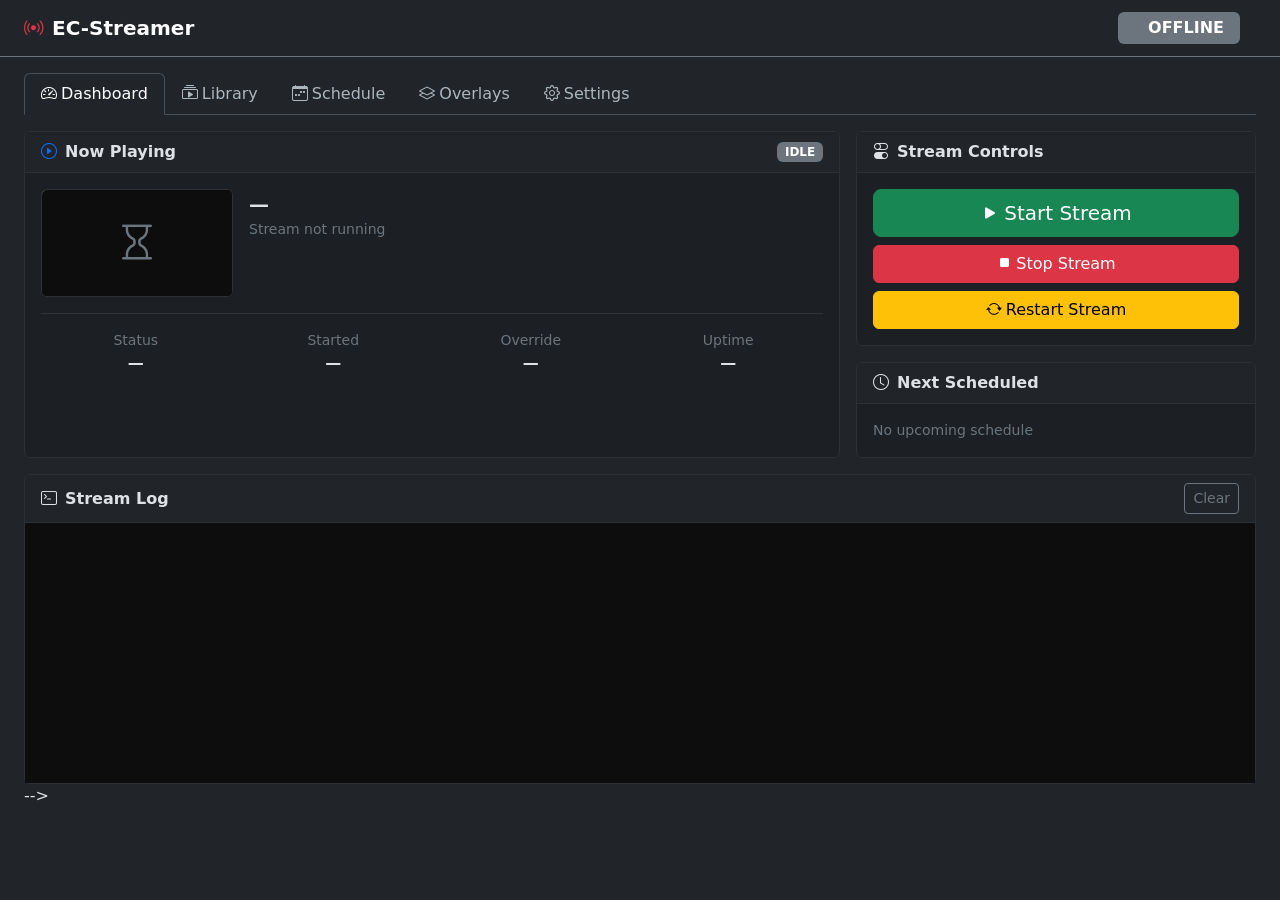
==== templates/index.html @ b27c66af "INIT" ====
<!DOCTYPE html>
<html lang="en" data-bs-theme="dark">
<head>
  <meta charset="UTF-8" />
  <meta name="viewport" content="width=device-width, initial-scale=1.0" />
  <title>EC-Streamer</title>
  <link rel="icon" href="/static/favicon.svg" type="image/svg+xml" />
  <link rel="alternate icon" href="/favicon.ico" sizes="any" />
  <link rel="apple-touch-icon" href="/static/favicon.svg" />
  <link rel="stylesheet" href="https://cdn.jsdelivr.net/npm/bootstrap@5.3.3/dist/css/bootstrap.min.css" />
  <link rel="stylesheet" href="https://cdn.jsdelivr.net/npm/bootstrap-icons@1.11.3/font/bootstrap-icons.min.css" />
  <link rel="stylesheet" href="/static/css/style.css" />
</head>
<body>

<!-- ── Navbar ─────────────────────────────────────────────────────────────── -->
<nav class="navbar navbar-expand-lg px-4 py-2 border-bottom border-secondary">
  <span class="navbar-brand fw-bold fs-5 me-3">
    <i class="bi bi-broadcast text-danger me-2"></i>EC-Streamer
  </span>
  <div class="ms-auto d-flex align-items-center gap-3">
    <span id="navStatus" class="badge bg-secondary fs-6 px-3 py-2">
      <span class="status-dot me-1"></span>OFFLINE
    </span>
    <span id="navUptime" class="text-secondary small"></span>
  </div>
</nav>

<!-- ── Main layout ────────────────────────────────────────────────────────── -->
<div class="container-fluid px-4 pt-3">

  <!-- Toast container -->
  <div class="toast-container position-fixed top-0 end-0 p-3" style="z-index:9999" id="toastContainer"></div>

  <!-- Tabs -->
  <ul class="nav nav-tabs mb-3" id="mainTabs">
    <li class="nav-item"><a class="nav-link active" data-tab="dashboard" href="#">
      <i class="bi bi-speedometer2 me-1"></i>Dashboard</a></li>
    <li class="nav-item"><a class="nav-link" data-tab="library" href="#">
      <i class="bi bi-collection-play me-1"></i>Library</a></li>
    <li class="nav-item"><a class="nav-link" data-tab="schedule" href="#">
      <i class="bi bi-calendar-week me-1"></i>Schedule</a></li>
    <li class="nav-item"><a class="nav-link" data-tab="overlays" href="#">
      <i class="bi bi-layers me-1"></i>Overlays</a></li>
    <li class="nav-item"><a class="nav-link" data-tab="settings" href="#">
      <i class="bi bi-gear me-1"></i>Settings</a></li>
  </ul>

  <!-- ═══════════════════════════════════════════════════════════════════════ -->
  <!-- TAB: Dashboard                                                         -->
  <!-- ═══════════════════════════════════════════════════════════════════════ -->
  <div id="tab-dashboard" class="tab-pane">
    <div class="row g-3">

      <!-- Now Playing -->
      <div class="col-lg-8">
        <div class="card h-100">
          <div class="card-header d-flex align-items-center">
            <i class="bi bi-play-circle me-2 text-primary"></i>
            <strong>Now Playing</strong>
            <span id="playingBadge" class="badge ms-auto bg-secondary">IDLE</span>
          </div>
          <div class="card-body">
            <div class="d-flex align-items-start gap-3 mb-3">
              <div class="preview-thumb-wrap flex-shrink-0">
                <img id="previewImg" class="preview-thumb" alt="Preview" src="" />
                <div id="previewOverlay" class="preview-thumb-overlay">
                  <div id="playingIcon" class="fs-1 text-secondary"><i class="bi bi-hourglass"></i></div>
                </div>
              </div>
              <div class="flex-grow-1 min-w-0">
                <div id="playingTitle" class="fs-5 fw-semibold">—</div>
                <div id="playingSubtitle" class="text-secondary small">Stream not running</div>
                <div id="playingFile" class="text-secondary small font-monospace text-truncate"></div>
              </div>
            </div>
            <hr class="border-secondary" />
            <div class="row text-center g-2">
              <div class="col">
                <div class="text-secondary small">Status</div>
                <div id="statStatus" class="fw-bold">—</div>
              </div>
              <div class="col">
                <div class="text-secondary small">Started</div>
                <div id="statStarted" class="fw-bold">—</div>
              </div>
              <div class="col">
                <div class="text-secondary small">Override</div>
                <div id="statOverride" class="fw-bold">—</div>
              </div>
              <div class="col">
                <div class="text-secondary small">Uptime</div>
                <div id="statUptime" class="fw-bold">—</div>
              </div>
            </div>
          </div>
        </div>
      </div>

      <!-- Controls -->
      <div class="col-lg-4">
        <div class="card mb-3">
          <div class="card-header"><i class="bi bi-toggles me-2"></i><strong>Stream Controls</strong></div>
          <div class="card-body d-flex flex-column gap-2">
            <button id="btnStart"   class="btn btn-success btn-lg" onclick="App.stream.start()">
              <i class="bi bi-play-fill me-1"></i>Start Stream</button>
            <button id="btnStop"    class="btn btn-danger"   onclick="App.stream.stop()">
              <i class="bi bi-stop-fill me-1"></i>Stop Stream</button>
            <button id="btnRestart" class="btn btn-warning"  onclick="App.stream.restart()">
              <i class="bi bi-arrow-repeat me-1"></i>Restart Stream</button>
            <button id="btnClearOverride" class="btn btn-outline-secondary d-none" onclick="App.stream.clearOverride()">
              <i class="bi bi-x-circle me-1"></i>Clear Override</button>
          </div>
        </div>

        <!-- Next scheduled -->
        <div class="card">
          <div class="card-header"><i class="bi bi-clock me-2"></i><strong>Next Scheduled</strong></div>
          <div class="card-body" id="nextScheduledCard">
            <div class="text-secondary small">No upcoming schedule</div>
          </div>
        </div>
      </div>

      <!-- Log viewer -->
      <div class="col-12">
        <div class="card">
          <div class="card-header d-flex align-items-center">
            <i class="bi bi-terminal me-2"></i><strong>Stream Log</strong>
            <button class="btn btn-outline-secondary btn-sm ms-auto" onclick="App.log.clear()">Clear</button>
          </div>
          <div class="card-body p-0">
            <div id="logViewer" class="log-viewer"></div>
          </div>
        </div>
      </div>

    </div>
  </div><!-- /dashboard -->

  <!-- ═══════════════════════════════════════════════════════════════════════ -->
  <!-- TAB: Library                                                           -->
  <!-- ═══════════════════════════════════════════════════════════════════════ -->
  <div id="tab-library" class="tab-pane d-none">

    <div class="d-flex justify-content-between align-items-center mb-3">
      <h5 class="mb-0"><i class="bi bi-collection-play me-2"></i>Video Library</h5>
      <button class="btn btn-primary" onclick="App.library.openUpload()">
        <i class="bi bi-upload me-1"></i>Upload Video</button>
    </div>

    <!-- Upload drop zone (hidden by default, shown in modal) -->

    <div id="libraryEmpty" class="text-center text-secondary py-5 d-none">
      <i class="bi bi-film display-3"></i>
      <p class="mt-2">No videos yet. Upload one to get started.</p>
    </div>

    <div class="table-responsive">
      <table class="table table-hover align-middle" id="libraryTable">
        <thead>
          <tr>
            <th>#</th>
            <th>Title</th>
            <th>Filename</th>
            <th>Duration</th>
            <th>Size</th>
            <th class="text-end">Actions</th>
          </tr>
        </thead>
        <tbody id="libraryBody"></tbody>
      </table>
    </div>
  </div><!-- /library -->

  <!-- ═══════════════════════════════════════════════════════════════════════ -->
  <!-- TAB: Schedule                                                          -->
  <!-- ═══════════════════════════════════════════════════════════════════════ -->
  <div id="tab-schedule" class="tab-pane d-none">

    <div class="d-flex justify-content-between align-items-center mb-3">
      <h5 class="mb-0"><i class="bi bi-calendar-week me-2"></i>Schedule</h5>
      <div class="d-flex gap-2">
        <div class="btn-group btn-group-sm" role="group" aria-label="Schedule view">
          <button id="btnViewTable" class="btn btn-outline-secondary active" onclick="App.schedule.setView('table')">
            <i class="bi bi-table me-1"></i>Table</button>
          <button id="btnViewTimeline" class="btn btn-outline-secondary" onclick="App.schedule.setView('timeline')">
            <i class="bi bi-bar-chart-steps me-1"></i>Timeline</button>
        </div>
        <button class="btn btn-primary btn-sm" onclick="App.schedule.openAdd()">
          <i class="bi bi-plus-lg me-1"></i>Add Item</button>
      </div>
    </div>

    <div id="scheduleEmpty" class="text-center text-secondary py-5 d-none">
      <i class="bi bi-calendar-x display-3"></i>
      <p class="mt-2">No schedule items yet.</p>
    </div>

    <div id="scheduleTableWrap">
    <div class="table-responsive">
      <table class="table table-hover align-middle" id="scheduleTable">
        <thead>
          <tr>
            <th>Time</th>
            <th>When</th>
            <th>Video</th>
            <th>Duration</th>
            <th>Priority</th>
            <th>Enabled</th>
            <th class="text-end">Actions</th>
          </tr>
        </thead>
        <tbody id="scheduleBody"></tbody>
      </table>
    </div>
    </div><!-- /scheduleTableWrap -->

    <!-- Timeline View -->
    <div id="timelineView" class="d-none tl-container"></div>

  </div><!-- /schedule -->

  <!-- ═══════════════════════════════════════════════════════════════════════ -->
  <!-- TAB: Overlays                                                          -->
  <!-- ═══════════════════════════════════════════════════════════════════════ -->
  <div id="tab-overlays" class="tab-pane d-none">
    <div class="row g-3">

      <!-- Bumpers -->
      <div class="col-12">
        <div class="card">
          <div class="card-header d-flex align-items-center">
            <i class="bi bi-collection-play-fill me-2 text-warning"></i>
            <strong>Bumpers &amp; Cards</strong>
            <span class="text-secondary small ms-2">Short clips inserted between content</span>
            <button class="btn btn-sm btn-warning ms-auto" onclick="App.bumpers.openUpload()">
              <i class="bi bi-upload me-1"></i>Upload Bumper</button>
          </div>
          <div class="card-body p-0">
            <div id="bumpersEmpty" class="text-center text-secondary py-4">
              <i class="bi bi-collection-play display-4"></i>
              <p class="mt-2">No bumpers yet. Upload a short clip to play between content.</p>
            </div>
            <div class="table-responsive">
              <table class="table table-hover align-middle mb-0" id="bumpersTable">
                <thead><tr>
                  <th>#</th><th>Title</th><th>Duration</th><th>Size</th>
                  <th class="text-center">Enabled</th><th class="text-end">Actions</th>
                </tr></thead>
                <tbody id="bumpersBody"></tbody>
              </table>
            </div>
          </div>
        </div>
      </div>

      <!-- Lower Thirds -->
      <div class="col-12">
        <div class="card">
          <div class="card-header d-flex align-items-center">
            <i class="bi bi-fonts me-2 text-info"></i>
            <strong>Lower Thirds</strong>
            <span class="text-secondary small ms-2">Text overlays rendered via FFmpeg drawtext</span>
            <button class="btn btn-sm btn-info ms-auto" onclick="App.lowerThirds.openAdd()">
              <i class="bi bi-plus-lg me-1"></i>Add Lower Third</button>
          </div>
          <div class="card-body p-0">
            <div id="ltEmpty" class="text-center text-secondary py-4">
              <i class="bi bi-fonts display-4"></i>
              <p class="mt-2">No lower thirds yet. Global overlays apply to all videos; per-item overlays target a specific schedule slot.</p>
            </div>
            <div class="table-responsive">
              <table class="table table-hover align-middle mb-0" id="ltTable">
                <thead><tr>
                  <th>#</th><th>Label</th><th>Line 1</th><th>Position</th>
                  <th>Timing</th><th>Scope</th>
                  <th class="text-center">Enabled</th><th class="text-end">Actions</th>
                </tr></thead>
                <tbody id="ltBody"></tbody>
              </table>
            </div>
          </div>
        </div>
      </div>

    </div>
  </div><!-- /overlays -->                                                          -->
  <!-- ═══════════════════════════════════════════════════════════════════════ -->
  <div id="tab-settings" class="tab-pane d-none">
    <div class="row g-3">

      <div class="col-lg-8">
        <form id="settingsForm" onsubmit="App.settings.save(event)">

          <!-- Stream Output -->
          <div class="card mb-3">
            <div class="card-header"><i class="bi bi-broadcast me-2"></i><strong>Stream Output</strong></div>
            <div class="card-body row g-3">
              <div class="col-md-8">
                <label class="form-label">RTMP URL</label>
                <input type="url" class="form-control font-monospace" name="rtmp_url"
                  placeholder="rtmp://live.twitch.tv/live" />
                <div class="form-text">Base RTMP ingest URL (without stream key)</div>
              </div>
              <div class="col-md-4">
                <label class="form-label">Stream Key</label>
                <div class="input-group">
                  <input type="password" class="form-control font-monospace" name="stream_key"
                    id="streamKeyInput" placeholder="your-stream-key" autocomplete="current-password" />
                  <button type="button" class="btn btn-outline-secondary"
                    onclick="App.settings.toggleKey()">
                    <i class="bi bi-eye" id="streamKeyEyeIcon"></i>
                  </button>
                </div>
              </div>
            </div>
          </div>

          <!-- Video Quality -->
          <div class="card mb-3">
            <div class="card-header"><i class="bi bi-film me-2"></i><strong>Video Quality</strong></div>
            <div class="card-body row g-3">
              <div class="col-md-3">
                <label class="form-label">Resolution</label>
                <select class="form-select" name="resolution">
                  <option value="1920x1080">1920×1080 (1080p)</option>
                  <option value="1280x720" selected>1280×720 (720p)</option>
                  <option value="854x480">854×480 (480p)</option>
                  <option value="640x360">640×360 (360p)</option>
                </select>
              </div>
              <div class="col-md-2">
                <label class="form-label">FPS</label>
                <input type="text" class="form-control" name="fps" id="fpsInput"
                  list="fpsList" placeholder="30" />
                <datalist id="fpsList">
                  <option value="60"></option>
                  <option value="30"></option>
                  <option value="29.97"></option>
                  <option value="25"></option>
                  <option value="24"></option>
                  <option value="23.976"></option>
                </datalist>
                <div class="form-text">e.g. 29.97</div>
              </div>
              <div class="col-md-3">
                <label class="form-label">Video Bitrate</label>
                <select class="form-select" name="video_bitrate">
                  <option value="8000k">8000 kbps</option>
                  <option value="6000k">6000 kbps</option>
                  <option value="4500k" selected>4500 kbps</option>
                  <option value="3000k">3000 kbps</option>
                  <option value="2500k">2500 kbps</option>
                  <option value="1500k">1500 kbps</option>
                </select>
              </div>
              <div class="col-md-4">
                <label class="form-label">Encoder</label>
                <select class="form-select" name="encoder">
                  <option value="libx264" selected>libx264 (CPU)</option>
                  <option value="h264_nvenc">h264_nvenc (NVIDIA GPU)</option>
                  <option value="h264_amf">h264_amf (AMD GPU)</option>
                  <option value="h264_qsv">h264_qsv (Intel QuickSync)</option>
                </select>
              </div>
              <div class="col-md-4">
                <label class="form-label">Encoder Preset</label>
                <select class="form-select" name="preset">
                  <option value="ultrafast">ultrafast</option>
                  <option value="veryfast" selected>veryfast</option>
                  <option value="fast">fast</option>
                  <option value="medium">medium</option>
                  <option value="slow">slow</option>
                </select>
              </div>
            </div>
          </div>

          <!-- Audio Quality -->
          <div class="card mb-3">
            <div class="card-header"><i class="bi bi-music-note me-2"></i><strong>Audio Quality</strong></div>
            <div class="card-body row g-3">
              <div class="col-md-3">
                <label class="form-label">Audio Bitrate</label>
                <select class="form-select" name="audio_bitrate">
                  <option value="320k">320 kbps</option>
                  <option value="192k">192 kbps</option>
                  <option value="160k" selected>160 kbps</option>
                  <option value="128k">128 kbps</option>
                </select>
              </div>
            </div>
          </div>

          <!-- Filler -->
          <div class="card mb-3">
            <div class="card-header"><i class="bi bi-square me-2"></i><strong>Filler / Standby Screen</strong></div>
            <div class="card-body row g-3">
              <div class="col-md-4">
                <label class="form-label">Filler Type</label>
                <select class="form-select" name="filler_type" id="fillerTypeSelect"
                  onchange="App.settings.onFillerTypeChange()">
                  <option value="black" selected>Black Screen</option>
                  <option value="color">Solid Color</option>
                  <option value="test">Test Pattern</option>
                </select>
              </div>
              <div class="col-md-3" id="fillerColorGroup">
                <label class="form-label">Color</label>
                <input type="color" class="form-control form-control-color w-100" name="filler_color"
                  id="fillerColorPicker" value="#000000" />
              </div>
            </div>
          </div>

          <!-- Bumpers & Overlays -->
          <div class="card mb-3">
            <div class="card-header"><i class="bi bi-layers me-2"></i><strong>Bumpers &amp; Lower Thirds</strong></div>
            <div class="card-body row g-3">
              <div class="col-md-4">
                <div class="form-check form-switch mt-2">
                  <input class="form-check-input" type="checkbox" id="bumperEnabledCheck"
                    onchange="document.querySelector('[name=bumper_enabled]').value = this.checked ? \'true\' : \'false\'" />
                  <input type="hidden" name="bumper_enabled" value="false" />
                  <label class="form-check-label" for="bumperEnabledCheck">Enable global bumpers</label>
                  <div class="form-text">Plays a bumper from the Overlays library between scheduled videos.</div>
                </div>
              </div>
              <div class="col-md-8">
                <label class="form-label">Font Path for Lower Thirds</label>
                <input type="text" class="form-control font-monospace" name="font_path"
                  placeholder="C:/Windows/Fonts/arial.ttf (blank = FFmpeg default)" />
                <div class="form-text">Absolute path to a .ttf font file. Leave blank to use FFmpeg's built-in font.</div>
              </div>
            </div>
          </div>

          <!-- Paths -->
          <div class="card mb-3">
            <div class="card-header"><i class="bi bi-terminal me-2"></i><strong>FFmpeg Executable Paths</strong></div>
            <div class="card-body row g-3">
              <div class="col-md-6">
                <label class="form-label">FFmpeg path</label>
                <input type="text" class="form-control font-monospace" name="ffmpeg_path"
                  placeholder="ffmpeg" />
                <div class="form-text">Leave as <code>ffmpeg</code> if it's on your PATH</div>
              </div>
              <div class="col-md-6">
                <label class="form-label">FFprobe path</label>
                <input type="text" class="form-control font-monospace" name="ffprobe_path"
                  placeholder="ffprobe" />
              </div>
            </div>
          </div>

          <button type="submit" class="btn btn-primary px-4">
            <i class="bi bi-floppy me-1"></i>Save Settings</button>
        </form>
      </div>

      <!-- Dependency check -->
      <div class="col-lg-4">
        <div class="card">
          <div class="card-header"><i class="bi bi-check-circle me-2"></i><strong>Dependency Check</strong></div>
          <div class="card-body" id="depCheckBody">
            <div class="text-secondary small">Click check to verify FFmpeg is available.</div>
          </div>
          <div class="card-footer">
            <button class="btn btn-outline-secondary btn-sm" onclick="App.settings.checkDeps()">
              <i class="bi bi-arrow-repeat me-1"></i>Run Check</button>
          </div>
        </div>
      </div>

    </div>
  </div><!-- /settings -->

</div><!-- /container -->

<!-- ══════════════════════════════════════════════════════════════════════════ -->
<!-- MODAL: Upload Video                                                       -->
<!-- ══════════════════════════════════════════════════════════════════════════ -->
<div class="modal fade" id="uploadModal" tabindex="-1">
  <div class="modal-dialog modal-lg">
    <div class="modal-content">
      <div class="modal-header">
        <h5 class="modal-title"><i class="bi bi-upload me-2"></i>Upload Video</h5>
        <button type="button" class="btn-close" data-bs-dismiss="modal"></button>
      </div>
      <div class="modal-body">
        <div id="uploadZone" class="upload-zone mb-3"
          ondragover="App.library.dragOver(event)"
          ondragleave="App.library.dragLeave(event)"
          ondrop="App.library.drop(event)"
          onclick="document.getElementById('fileInput').click()">
          <i class="bi bi-cloud-upload fs-2 mb-2 d-block"></i>
          <div>Drag &amp; drop a video file here, or click to browse</div>
          <div class="text-secondary small mt-1">MP4, MKV, AVI, MOV, TS, FLV…</div>
          <input type="file" id="fileInput" class="d-none"
            accept="video/*,.mkv,.ts,.flv,.mov"
            onchange="App.library.fileSelected(event)" />
        </div>
        <div id="uploadFileInfo" class="d-none mb-3">
          <div class="alert alert-secondary d-flex align-items-center gap-2">
            <i class="bi bi-file-earmark-play fs-4"></i>
            <div>
              <div id="uploadFileName" class="fw-semibold"></div>
              <div id="uploadFileSize" class="small text-secondary"></div>
            </div>
          </div>
        </div>
        <div class="mb-3">
          <label class="form-label">Title (optional)</label>
          <input type="text" class="form-control" id="uploadTitle" placeholder="Leave blank to use filename" />
        </div>
        <div id="uploadProgress" class="d-none">
          <div class="progress mb-2">
            <div id="uploadProgressBar" class="progress-bar progress-bar-striped progress-bar-animated"
              style="width:0%"></div>
          </div>
          <div id="uploadProgressText" class="text-secondary small text-center"></div>
        </div>
      </div>
      <div class="modal-footer">
        <button type="button" class="btn btn-secondary" data-bs-dismiss="modal">Cancel</button>
        <button type="button" class="btn btn-primary" id="btnUpload" onclick="App.library.upload()">
          <i class="bi bi-upload me-1"></i>Upload</button>
      </div>
    </div>
  </div>
</div>

<!-- ══════════════════════════════════════════════════════════════════════════ -->
<!-- MODAL: Edit Video Title                                                   -->
<!-- ══════════════════════════════════════════════════════════════════════════ -->
<div class="modal fade" id="editVideoModal" tabindex="-1">
  <div class="modal-dialog">
    <div class="modal-content">
      <div class="modal-header">
        <h5 class="modal-title"><i class="bi bi-pencil me-2"></i>Edit Video</h5>
        <button type="button" class="btn-close" data-bs-dismiss="modal"></button>
      </div>
      <div class="modal-body">
        <input type="hidden" id="editVideoId" />
        <label class="form-label">Title</label>
        <input type="text" class="form-control" id="editVideoTitle" />
      </div>
      <div class="modal-footer">
        <button type="button" class="btn btn-secondary" data-bs-dismiss="modal">Cancel</button>
        <button type="button" class="btn btn-primary" onclick="App.library.saveEdit()">Save</button>
      </div>
    </div>
  </div>
</div>

<!-- ══════════════════════════════════════════════════════════════════════════ -->
<!-- MODAL: Schedule Item                                                      -->
<!-- ══════════════════════════════════════════════════════════════════════════ -->
<div class="modal fade" id="scheduleModal" tabindex="-1">
  <div class="modal-dialog modal-lg">
    <div class="modal-content">
      <div class="modal-header">
        <h5 class="modal-title" id="scheduleModalTitle"><i class="bi bi-calendar-plus me-2"></i>Add Schedule Item</h5>
        <button type="button" class="btn-close" data-bs-dismiss="modal"></button>
      </div>
      <div class="modal-body row g-3">
        <input type="hidden" id="schedItemId" />

        <div class="col-md-6">
          <label class="form-label">Video</label>
          <select class="form-select" id="schedVideo"></select>
        </div>
        <div class="col-md-3">
          <label class="form-label">Start Time</label>
          <input type="time" class="form-control" id="schedTime" value="12:00" />
        </div>
        <div class="col-md-3">
          <label class="form-label">Priority</label>
          <input type="number" class="form-control" id="schedPriority" value="0" min="0" max="99" />
        </div>

        <div class="col-md-4">
          <label class="form-label">Recurrence</label>
          <select class="form-select" id="schedRecurrence"
            onchange="App.schedule.onRecurrenceChange()">
            <option value="once">One-time</option>
            <option value="daily">Daily</option>
            <option value="weekly">Weekly</option>
          </select>
        </div>
        <div class="col-md-4" id="schedDateGroup">
          <label class="form-label">Date</label>
          <input type="date" class="form-control" id="schedDate" />
        </div>
        <div class="col-12" id="schedDaysGroup" style="display:none">
          <label class="form-label">Days of Week</label>
          <div class="d-flex flex-wrap gap-2">
            <div class="form-check"><input class="form-check-input sched-day" type="checkbox" value="0" id="dayMon" /><label class="form-check-label" for="dayMon">Mon</label></div>
            <div class="form-check"><input class="form-check-input sched-day" type="checkbox" value="1" id="dayTue" /><label class="form-check-label" for="dayTue">Tue</label></div>
            <div class="form-check"><input class="form-check-input sched-day" type="checkbox" value="2" id="dayWed" /><label class="form-check-label" for="dayWed">Wed</label></div>
            <div class="form-check"><input class="form-check-input sched-day" type="checkbox" value="3" id="dayThu" /><label class="form-check-label" for="dayThu">Thu</label></div>
            <div class="form-check"><input class="form-check-input sched-day" type="checkbox" value="4" id="dayFri" /><label class="form-check-label" for="dayFri">Fri</label></div>
            <div class="form-check"><input class="form-check-input sched-day" type="checkbox" value="5" id="daySat" /><label class="form-check-label" for="daySat">Sat</label></div>
            <div class="form-check"><input class="form-check-input sched-day" type="checkbox" value="6" id="daySun" /><label class="form-check-label" for="daySun">Sun</label></div>
          </div>
        </div>

        <div class="col-md-8">
          <label class="form-label">Custom Title (optional)</label>
          <input type="text" class="form-control" id="schedTitle" placeholder="Leave blank to use video title" />
        </div>
        <div class="col-md-4 d-flex align-items-end">
          <div class="form-check form-switch">
            <input class="form-check-input" type="checkbox" id="schedEnabled" checked />
            <label class="form-check-label" for="schedEnabled">Enabled</label>
          </div>
        </div>

        <!-- Bumper overrides -->
        <div class="col-12"><hr class="border-secondary my-1"><small class="text-secondary">Bumpers (optional — overrides global setting for this slot)</small></div>
        <div class="col-md-6">
          <label class="form-label">Pre-roll Bumper</label>
          <select class="form-select" id="schedBumperPre">
            <option value="">None (use global if enabled)</option>
          </select>
        </div>
        <div class="col-md-6">
          <label class="form-label">Post-roll Bumper</label>
          <select class="form-select" id="schedBumperPost">
            <option value="">None</option>
          </select>
        </div>
      </div>
      <div class="modal-footer">
        <button type="button" class="btn btn-secondary" data-bs-dismiss="modal">Cancel</button>
        <button type="button" class="btn btn-primary" onclick="App.schedule.save()">
          <i class="bi bi-check-lg me-1"></i>Save</button>
      </div>
    </div>
  </div>
</div>

<!-- ══════════════════════════════════════════════════════════════════════════ -->
<!-- MODAL: Delete Confirm                                                     -->
<!-- ══════════════════════════════════════════════════════════════════════════ -->
<div class="modal fade" id="deleteModal" tabindex="-1">
  <div class="modal-dialog modal-sm">
    <div class="modal-content">
      <div class="modal-header border-0 pb-0">
        <h5 class="modal-title text-danger"><i class="bi bi-trash me-2"></i>Delete?</h5>
        <button type="button" class="btn-close" data-bs-dismiss="modal"></button>
      </div>
      <div class="modal-body" id="deleteModalBody">Are you sure?</div>
      <div class="modal-footer border-0">
        <button type="button" class="btn btn-secondary btn-sm" data-bs-dismiss="modal">Cancel</button>
        <button type="button" class="btn btn-danger btn-sm" id="btnConfirmDelete">Delete</button>
      </div>
    </div>
  </div>
</div>

<!-- ══════════════════════════════════════════════════════════════════════════ -->
<!-- MODAL: Upload Bumper                                                      -->
<!-- ══════════════════════════════════════════════════════════════════════════ -->
<div class="modal fade" id="bumperUploadModal" tabindex="-1">
  <div class="modal-dialog">
    <div class="modal-content">
      <div class="modal-header">
        <h5 class="modal-title"><i class="bi bi-upload me-2"></i>Upload Bumper</h5>
        <button type="button" class="btn-close" data-bs-dismiss="modal"></button>
      </div>
      <div class="modal-body">
        <div id="bumperDropZone" class="upload-zone mb-3"
          ondragover="App.bumpers.dragOver(event)"
          ondragleave="App.bumpers.dragLeave(event)"
          ondrop="App.bumpers.drop(event)"
          onclick="document.getElementById('bumperFileInput').click()">
          <i class="bi bi-film fs-2 mb-2 d-block"></i>
          <div>Drag &amp; drop a video file here, or click to browse</div>
          <div class="text-secondary small mt-1">MP4, MKV, MOV, TS…</div>
          <input type="file" id="bumperFileInput" class="d-none"
            accept="video/*,.mkv,.ts,.flv,.mov"
            onchange="App.bumpers.fileSelected(event)" />
        </div>
        <div id="bumperFileInfo" class="d-none mb-3">
          <div class="alert alert-warning d-flex align-items-center gap-2">
            <i class="bi bi-file-earmark-play fs-4"></i>
            <div>
              <div id="bumperFileName" class="fw-semibold"></div>
              <div id="bumperFileSize" class="small text-secondary"></div>
            </div>
          </div>
        </div>
        <div class="mb-3">
          <label class="form-label">Title (optional)</label>
          <input type="text" class="form-control" id="bumperTitle" placeholder="Leave blank to use filename" />
        </div>
        <div id="bumperUploadProgress" class="d-none">
          <div class="progress mb-2">
            <div id="bumperProgressBar" class="progress-bar bg-warning progress-bar-striped progress-bar-animated" style="width:0%"></div>
          </div>
          <div id="bumperProgressText" class="text-secondary small text-center"></div>
        </div>
      </div>
      <div class="modal-footer">
        <button type="button" class="btn btn-secondary" data-bs-dismiss="modal">Cancel</button>
        <button type="button" class="btn btn-warning" id="btnBumperUpload" onclick="App.bumpers.upload()">
          <i class="bi bi-upload me-1"></i>Upload</button>
      </div>
    </div>
  </div>
</div>

<!-- ══════════════════════════════════════════════════════════════════════════ -->
<!-- MODAL: Add / Edit Lower Third                                             -->
<!-- ══════════════════════════════════════════════════════════════════════════ -->
<div class="modal fade" id="ltModal" tabindex="-1">
  <div class="modal-dialog modal-lg">
    <div class="modal-content">
      <div class="modal-header">
        <h5 class="modal-title" id="ltModalTitle"><i class="bi bi-fonts me-2"></i>Add Lower Third</h5>
        <button type="button" class="btn-close" data-bs-dismiss="modal"></button>
      </div>
      <div class="modal-body row g-3">
        <input type="hidden" id="ltId" />

        <div class="col-md-8">
          <label class="form-label">Label <span class="text-secondary small">(internal name)</span></label>
          <input type="text" class="form-control" id="ltLabel" placeholder="e.g. Breaking News" />
        </div>
        <div class="col-md-4">
          <label class="form-label">Position</label>
          <select class="form-select" id="ltPosition">
            <option value="bottom-left" selected>Bottom Left</option>
            <option value="bottom-center">Bottom Center</option>
            <option value="bottom-right">Bottom Right</option>
            <option value="top-left">Top Left</option>
            <option value="top-right">Top Right</option>
          </select>
        </div>

        <div class="col-12">
          <label class="form-label">Line 1 <span class="text-secondary small">(main text)</span></label>
          <input type="text" class="form-control" id="ltLine1" placeholder="Main heading text" />
        </div>
        <div class="col-12">
          <label class="form-label">Line 2 <span class="text-secondary small">(subtitle, optional)</span></label>
          <input type="text" class="form-control" id="ltLine2" placeholder="Subtitle text (optional)" />
        </div>

        <div class="col-md-2">
          <label class="form-label">Font Size</label>
          <input type="number" class="form-control" id="ltFontSize" value="32" min="10" max="120" />
        </div>
        <div class="col-md-2">
          <label class="form-label">Text Color</label>
          <input type="color" class="form-control form-control-color w-100" id="ltTextColor" value="#ffffff" />
        </div>
        <div class="col-md-2">
          <label class="form-label">BG Color</label>
          <input type="color" class="form-control form-control-color w-100" id="ltBgColor" value="#000000" />
        </div>
        <div class="col-md-2">
          <label class="form-label">BG Opacity</label>
          <input type="number" class="form-control" id="ltBgOpacity" value="0.6" min="0" max="1" step="0.05" />
        </div>
        <div class="col-md-2">
          <label class="form-label">Start (sec)</label>
          <input type="number" class="form-control" id="ltTrigger" value="5" min="0" />
        </div>
        <div class="col-md-2">
          <label class="form-label">Duration (sec)</label>
          <input type="number" class="form-control" id="ltDuration" value="10" min="1" />
        </div>

        <div class="col-md-6">
          <label class="form-label">Scope</label>
          <select class="form-select" id="ltScheduleItem">
            <option value="">Global (all scheduled videos)</option>
          </select>
          <div class="form-text">Attach to a specific schedule slot or apply globally.</div>
        </div>
        <div class="col-md-6 d-flex align-items-end">
          <div class="form-check form-switch">
            <input class="form-check-input" type="checkbox" id="ltEnabled" checked />
            <label class="form-check-label" for="ltEnabled">Enabled</label>
          </div>
        </div>
      </div>
      <div class="modal-footer">
        <button type="button" class="btn btn-secondary" data-bs-dismiss="modal">Cancel</button>
        <button type="button" class="btn btn-info" onclick="App.lowerThirds.save()">
          <i class="bi bi-check-lg me-1"></i>Save</button>
      </div>
    </div>
  </div>
</div>

<script src="https://cdn.jsdelivr.net/npm/bootstrap@5.3.3/dist/js/bootstrap.bundle.min.js"></script>
<script src="/static/js/app.js"></script>
</body>
</html>
---- static/css/style.css ----
/* ── EC-Streamer custom styles ─────────────────────────────────────────── */

/* Status dot in navbar */
.status-dot {
  display: inline-block;
  width: 10px;
  height: 10px;
  border-radius: 50%;
  background: #6c757d;
  vertical-align: middle;
}
.status-dot.live {
  background: #dc3545;
  animation: pulse 1.4s ease-in-out infinite;
}

@keyframes pulse {
  0%, 100% { opacity: 1; box-shadow: 0 0 0 0 rgba(220,53,69,.5); }
  50%       { opacity: .8; box-shadow: 0 0 0 6px rgba(220,53,69,0); }
}

/* Log viewer */
.log-viewer {
  height: 260px;
  overflow-y: auto;
  background: #0d0d0d;
  font-family: 'Consolas', 'Courier New', monospace;
  font-size: 12px;
  padding: 10px 14px;
  color: #a8d8a8;
  line-height: 1.5;
  scroll-behavior: smooth;
}
.log-viewer .log-time { color: #666; margin-right: 8px; }
.log-viewer .log-error { color: #ff6b6b; }
.log-viewer .log-warn  { color: #ffd93d; }

/* Upload drop zone */
.upload-zone {
  border: 2px dashed #495057;
  border-radius: 8px;
  padding: 48px 24px;
  text-align: center;
  cursor: pointer;
  color: #adb5bd;
  transition: border-color .2s, background .2s;
  user-select: none;
}
.upload-zone:hover,
.upload-zone.drag-over {
  border-color: #0d6efd;
  background: rgba(13, 110, 253, .06);
  color: #cfe2ff;
}

/* Playing icon glow */
.playing-glow {
  color: #dc3545 !important;
  filter: drop-shadow(0 0 6px rgba(220,53,69,.6));
}

/* Table improvements */
.table > tbody > tr:hover td { background: rgba(255,255,255,.03); }

/* Scrollbar */
::-webkit-scrollbar { width: 6px; height: 6px; }
::-webkit-scrollbar-track { background: #1a1a1a; }
::-webkit-scrollbar-thumb { background: #444; border-radius: 3px; }
::-webkit-scrollbar-thumb:hover { background: #666; }

/* Bootstrap nav-tabs override for dark mode */
.nav-tabs .nav-link { color: #adb5bd; }
.nav-tabs .nav-link.active { color: #fff; background: #212529; }

/* Make cards slightly lighter than page background */
.card { background: #1c1f23; border-color: #2d3035; }
.card-header { background: #212529; border-color: #2d3035; }

/* ── Stream preview thumbnail ───────────────────────────────────────────── */
.preview-thumb-wrap {
  position: relative;
  width: 192px;
  height: 108px;
  border-radius: 6px;
  overflow: hidden;
  background: #0d0d0d;
  border: 1px solid #2d3035;
  flex-shrink: 0;
}
.preview-thumb {
  width: 100%;
  height: 100%;
  object-fit: cover;
  display: block;
}
.preview-thumb-overlay {
  position: absolute;
  inset: 0;
  display: flex;
  align-items: center;
  justify-content: center;
  background: #0d0d0d;
}

/* ── Timeline ───────────────────────────────────────────────────────────── */
.tl-container {
  overflow-x: auto;
  border-radius: 6px;
}
.tl-ruler-row,
.tl-row {
  display: flex;
  align-items: stretch;
  border-bottom: 1px solid #2d3035;
}
.tl-row:last-child { border-bottom: none; }
.tl-today { background: rgba(255, 255, 255, .025); }

.tl-side-label {
  width: 72px;
  min-width: 72px;
  flex-shrink: 0;
  font-size: 11px;
  font-weight: 700;
  letter-spacing: .03em;
  color: #adb5bd;
  display: flex;
  align-items: center;
  justify-content: flex-end;
  padding: 0 10px 0 4px;
  text-transform: uppercase;
}
.tl-ruler {
  flex: 1;
  position: relative;
  height: 30px;
  min-width: 720px;
  border-left: 1px solid #444;
}
.tl-track {
  flex: 1;
  position: relative;
  height: 44px;
  min-width: 720px;
  border-left: 1px solid #2d3035;
}
.tl-ruler-mark {
  position: absolute;
  top: 0;
  transform: translateX(-50%);
  border-left: 1px solid #3d3d3d;
  height: 12px;
}
.tl-ruler-mark span {
  position: absolute;
  top: 13px;
  left: 50%;
  transform: translateX(-50%);
  font-size: 10px;
  color: #666;
  white-space: nowrap;
  user-select: none;
}
.tl-ruler-mark:first-child {
  transform: none;
}
.tl-ruler-mark:first-child span {
  left: 2px;
  transform: none;
}
.tl-ruler-mark:last-child span {
  left: auto;
  right: 2px;
  transform: none;
}
.tl-item {
  position: absolute;
  top: 5px;
  bottom: 5px;
  border-radius: 4px;
  overflow: hidden;
  cursor: pointer;
  min-width: 3px;
  transition: filter .15s, opacity .15s;
  opacity: .85;
  display: flex;
  align-items: center;
  padding: 0 7px;
}
.tl-item:hover {
  opacity: 1;
  filter: brightness(1.2);
  z-index: 2;
}
.tl-item-label {
  font-size: 11px;
  font-weight: 600;
  white-space: nowrap;
  overflow: hidden;
  text-overflow: ellipsis;
  color: rgba(255, 255, 255, .95);
  pointer-events: none;
}
.tl-now-line {
  position: absolute;
  top: 0;
  bottom: 0;
  width: 2px;
  background: #dc3545;
  z-index: 3;
  opacity: .9;
}
.tl-now-line::before {
  content: '';
  position: absolute;
  top: -1px;
  left: -4px;
  width: 0;
  height: 0;
  border: 5px solid transparent;
  border-top-color: #dc3545;
}

/* Timeline drag-and-drop */
.tl-item[draggable="true"] { cursor: grab; }
.tl-item[draggable="true"]:active { cursor: grabbing; }
.tl-item.is-dragging {
  opacity: .4;
  filter: brightness(.8);
}
.tl-track.drag-over {
  background: rgba(13, 110, 253, .12);
  outline: 2px dashed rgba(13, 110, 253, .6);
  outline-offset: -2px;
}
/* Vertical snap-position line on the drag-over track */
.tl-track.drag-over::after {
  content: '';
  position: absolute;
  top: 0;
  bottom: 0;
  width: 2px;
  background: #0d6efd;
  left: var(--tl-drop-x, 0%);
  pointer-events: none;
  z-index: 4;
  box-shadow: 0 0 6px 2px rgba(13,110,253,.6);
}
.tl-item.tl-has-bumper::before {
  content: '▶';
  font-size: 8px;
  margin-right: 3px;
  opacity: .7;
}

/* Floating time tooltip while dragging a timeline item */
.tl-drag-tooltip {
  position: fixed;
  z-index: 9999;
  pointer-events: none;
  background: #0d6efd;
  color: #fff;
  font-size: 13px;
  font-weight: 700;
  font-family: 'Courier New', monospace;
  padding: 4px 10px;
  border-radius: 6px;
  box-shadow: 0 2px 8px rgba(0,0,0,.5);
  white-space: nowrap;
  letter-spacing: .04em;
  /* subtle pulse so it catches the eye */
  animation: tl-tip-pulse .9s ease-in-out infinite alternate;
}
@keyframes tl-tip-pulse {
  from { box-shadow: 0 2px 8px rgba(13,110,253,.4); }
  to   { box-shadow: 0 2px 16px rgba(13,110,253,.9); }
}
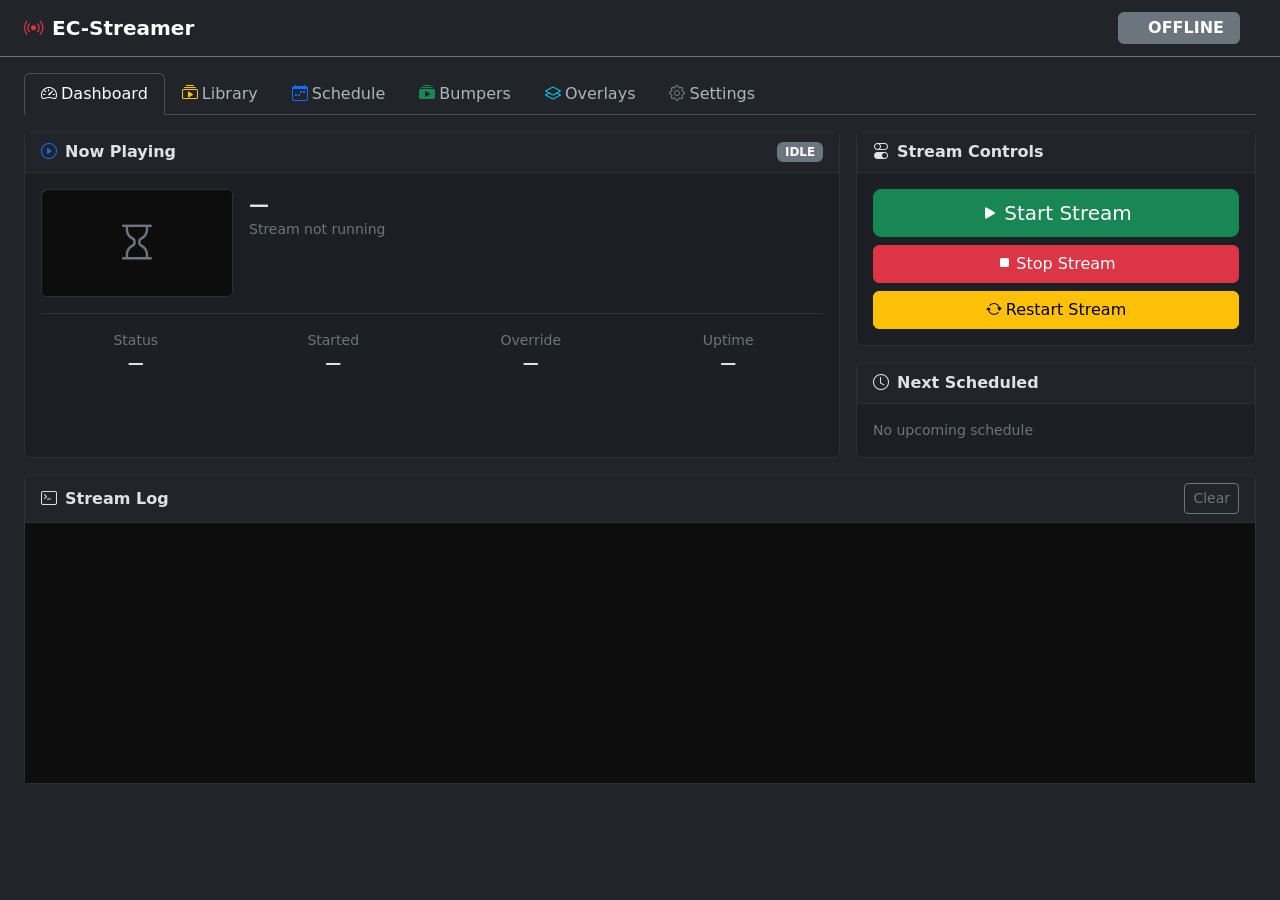
==== commit a3f6d716: "Refactor code structure for improved readability and maintainability" ====
--- a/templates/index.html
+++ b/templates/index.html
@@ -37,13 +37,15 @@
     <li class="nav-item"><a class="nav-link active" data-tab="dashboard" href="#">
       <i class="bi bi-speedometer2 me-1"></i>Dashboard</a></li>
     <li class="nav-item"><a class="nav-link" data-tab="library" href="#">
-      <i class="bi bi-collection-play me-1"></i>Library</a></li>
+      <i class="bi bi-collection-play me-1 text-warning"></i>Library</a></li>
     <li class="nav-item"><a class="nav-link" data-tab="schedule" href="#">
-      <i class="bi bi-calendar-week me-1"></i>Schedule</a></li>
+      <i class="bi bi-calendar-week me-1 text-primary"></i>Schedule</a></li>
+    <li class="nav-item"><a class="nav-link" data-tab="bumpers" href="#">
+      <i class="bi bi-collection-play-fill me-1 text-success"></i>Bumpers</a></li>
     <li class="nav-item"><a class="nav-link" data-tab="overlays" href="#">
-      <i class="bi bi-layers me-1"></i>Overlays</a></li>
+      <i class="bi bi-layers me-1 text-info"></i>Overlays</a></li>
     <li class="nav-item"><a class="nav-link" data-tab="settings" href="#">
-      <i class="bi bi-gear me-1"></i>Settings</a></li>
+      <i class="bi bi-gear me-1 text-secondary"></i>Settings</a></li>
   </ul>
 
   <!-- ═══════════════════════════════════════════════════════════════════════ -->
@@ -143,13 +145,52 @@
   <!-- ═══════════════════════════════════════════════════════════════════════ -->
   <div id="tab-library" class="tab-pane d-none">
 
+    <!-- Folder Libraries card -->
+    <div class="card mb-3">
+      <div class="card-header d-flex align-items-center">
+        <i class="bi bi-folder2-open me-2 text-warning"></i>
+        <strong>Folder Libraries</strong>
+        <span class="text-secondary small ms-2">Point to network drives, mapped folders, or local paths</span>
+        <button class="btn btn-sm btn-warning ms-auto" onclick="App.libraries.openAdd()">
+          <i class="bi bi-folder-plus me-1"></i>Add Folder</button>
+      </div>
+      <div class="card-body p-0">
+        <div id="libsEmpty" class="text-center text-secondary py-3">
+          <i class="bi bi-folder2 display-5"></i>
+          <p class="mt-2 mb-0">No external folders added yet.</p>
+        </div>
+        <div class="table-responsive d-none" id="libsTableWrap">
+          <table class="table table-hover align-middle mb-0" id="libsTable">
+            <thead><tr>
+              <th>#</th>
+              <th>Name</th>
+              <th>Path</th>
+              <th class="text-center">Auto-scan</th>
+              <th class="text-end">Actions</th>
+            </tr></thead>
+            <tbody id="libsBody"></tbody>
+          </table>
+        </div>
+      </div>
+    </div>
+
+    <!-- Video list -->
     <div class="d-flex justify-content-between align-items-center mb-3">
-      <h5 class="mb-0"><i class="bi bi-collection-play me-2"></i>Video Library</h5>
-      <button class="btn btn-primary" onclick="App.library.openUpload()">
-        <i class="bi bi-upload me-1"></i>Upload Video</button>
-    </div>
-
-    <!-- Upload drop zone (hidden by default, shown in modal) -->
+      <h5 class="mb-0"><i class="bi bi-collection-play me-2 text-warning"></i>Video Library</h5>
+      <div class="d-flex gap-2 align-items-center">
+        <div class="input-group input-group-sm" style="width:220px;">
+          <span class="input-group-text"><i class="bi bi-search"></i></span>
+          <input type="text" class="form-control" id="librarySearch"
+            placeholder="Filter…" oninput="App.library.filter(this.value)" />
+        </div>
+        <button class="btn btn-sm btn-outline-secondary" onclick="App.library.load()">
+          <i class="bi bi-arrow-clockwise me-1"></i>Refresh</button>
+        <button class="btn btn-outline-info btn-sm" onclick="App.enrich.open()">
+          <i class="bi bi-youtube me-1"></i>Enrich Titles</button>
+        <button class="btn btn-warning" onclick="App.library.openUpload()">
+          <i class="bi bi-upload me-1"></i>Upload Video</button>
+      </div>
+    </div>
 
     <div id="libraryEmpty" class="text-center text-secondary py-5 d-none">
       <i class="bi bi-film display-3"></i>
@@ -165,6 +206,7 @@
             <th>Filename</th>
             <th>Duration</th>
             <th>Size</th>
+            <th>Source</th>
             <th class="text-end">Actions</th>
           </tr>
         </thead>
@@ -179,7 +221,7 @@
   <div id="tab-schedule" class="tab-pane d-none">
 
     <div class="d-flex justify-content-between align-items-center mb-3">
-      <h5 class="mb-0"><i class="bi bi-calendar-week me-2"></i>Schedule</h5>
+      <h5 class="mb-0"><i class="bi bi-calendar-week me-2 text-primary"></i>Schedule</h5>
       <div class="d-flex gap-2">
         <div class="btn-group btn-group-sm" role="group" aria-label="Schedule view">
           <button id="btnViewTable" class="btn btn-outline-secondary active" onclick="App.schedule.setView('table')">
@@ -187,14 +229,16 @@
           <button id="btnViewTimeline" class="btn btn-outline-secondary" onclick="App.schedule.setView('timeline')">
             <i class="bi bi-bar-chart-steps me-1"></i>Timeline</button>
         </div>
-        <button class="btn btn-primary btn-sm" onclick="App.schedule.openAdd()">
-          <i class="bi bi-plus-lg me-1"></i>Add Item</button>
-      </div>
-    </div>
+        <button class="btn btn-outline-success btn-sm" onclick="App.schedule.openAddBumper()">
+          <i class="bi bi-collection-play-fill me-1"></i>Insert Bumper</button>
+        <button class="btn btn-warning btn-sm" onclick="App.schedule.openAdd()">
+          <i class="bi bi-plus-circle me-1"></i>Add Video</button>
+      </div><!-- /d-flex gap-2 -->
+    </div><!-- /d-flex justify-content-between -->
 
     <div id="scheduleEmpty" class="text-center text-secondary py-5 d-none">
       <i class="bi bi-calendar-x display-3"></i>
-      <p class="mt-2">No schedule items yet.</p>
+      <p class="mt-2">No schedule items yet. Add a video or insert a bumper to get started.</p>
     </div>
 
     <div id="scheduleTableWrap">
@@ -226,15 +270,106 @@
   <!-- ═══════════════════════════════════════════════════════════════════════ -->
   <div id="tab-overlays" class="tab-pane d-none">
     <div class="row g-3">
-
-      <!-- Bumpers -->
+      <!-- Overlay Graphics -->
       <div class="col-12">
         <div class="card">
           <div class="card-header d-flex align-items-center">
-            <i class="bi bi-collection-play-fill me-2 text-warning"></i>
-            <strong>Bumpers &amp; Cards</strong>
-            <span class="text-secondary small ms-2">Short clips inserted between content</span>
-            <button class="btn btn-sm btn-warning ms-auto" onclick="App.bumpers.openUpload()">
+            <i class="bi bi-image me-2 text-info"></i>
+            <strong>Overlay Graphics</strong>
+            <span class="text-secondary small ms-2">Full-frame PNG composited over video via FFmpeg overlay filter</span>
+            <button class="btn btn-sm btn-info ms-auto" onclick="App.lowerThirds.openAdd()">
+              <i class="bi bi-upload me-1"></i>Upload Overlay</button>
+          </div>
+          <div class="card-body p-0">
+            <div id="ltEmpty" class="text-center text-secondary py-4">
+              <i class="bi bi-image display-4"></i>
+              <p class="mt-2">No overlay graphics yet. Upload a 1920&times;1080 PNG (transparent background supported). Global overlays apply to all videos; per-slot overlays target a specific schedule entry.</p>
+            </div>
+            <div class="table-responsive">
+              <table class="table table-hover align-middle mb-0" id="ltTable">
+                <thead><tr>
+                  <th>#</th><th>Preview</th><th>Label</th>
+                  <th>Timing</th><th>Scope</th>
+                  <th class="text-center">Enabled</th><th class="text-end">Actions</th>
+                </tr></thead>
+                <tbody id="ltBody"></tbody>
+              </table>
+            </div>
+          </div>
+        </div>
+      </div>
+    </div>
+  </div><!-- /overlays -->
+
+  <!-- ═══════════════════════════════════════════════════════════════════════ -->
+  <!-- TAB: Bumpers                                                           -->
+  <!-- ═══════════════════════════════════════════════════════════════════════ -->
+  <div id="tab-bumpers" class="tab-pane d-none">
+    <div class="row g-3">
+
+      <!-- Auto Schedule Bumper -->
+      <div class="col-12">
+        <div class="card border-success border-opacity-50">
+          <div class="card-header d-flex align-items-center">
+            <i class="bi bi-calendar-range me-2 text-success"></i>
+            <strong>Auto Schedule Bumper</strong>
+            <span class="text-secondary small ms-2">HTML &ldquo;Coming Up&rdquo; card rendered to video and played between content</span>
+            <div class="ms-auto d-flex align-items-center gap-2">
+              <a href="/bumper-preview" target="_blank" class="btn btn-sm btn-outline-secondary">
+                <i class="bi bi-eye me-1"></i>Preview</a>
+              <button class="btn btn-sm btn-outline-success" onclick="App.autoBumper.regenerate()" id="btnRegen">
+                <i class="bi bi-arrow-clockwise me-1"></i>Regenerate Now</button>
+            </div>
+          </div>
+          <div class="card-body">
+            <div class="row g-3 align-items-end">
+              <div class="col-md-3">
+                <div class="form-check form-switch">
+                  <input class="form-check-input" type="checkbox" id="autoBumperEnabled"
+                    onchange="App.autoBumper.setEnabled(this.checked)" />
+                  <label class="form-check-label" for="autoBumperEnabled">
+                    <strong>Enable auto bumper</strong>
+                  </label>
+                </div>
+                <div class="form-text">Plays the generated video between every scheduled item.</div>
+              </div>
+              <div class="col-md-2">
+                <label class="form-label">Duration (sec)</label>
+                <input type="number" class="form-control" id="autoBumperDuration"
+                  value="30" min="5" max="300"
+                  onchange="App.autoBumper.setDuration(this.value)" />
+                <div class="form-text">How long the bumper plays.</div>
+              </div>
+              <div class="col-md-7">
+                <div id="autoBumperStatus" class="p-3 rounded bg-body-secondary text-secondary small">
+                  <i class="bi bi-info-circle me-1"></i>Loading status&hellip;
+                </div>
+              </div>
+            </div>
+            <!-- Schedule preview table (read-only, from /api/schedule-upcoming) -->
+            <div class="mt-3">
+              <div class="text-secondary small mb-2"><i class="bi bi-list-ol me-1"></i>Next 4 upcoming items (as shown in bumper)</div>
+              <div class="table-responsive">
+                <table class="table table-sm table-hover align-middle mb-0">
+                  <thead><tr><th>Time</th><th>Title</th><th>Speaker</th></tr></thead>
+                  <tbody id="upcomingBody">
+                    <tr><td colspan="3" class="text-secondary small text-center py-2">Loading&hellip;</td></tr>
+                  </tbody>
+                </table>
+              </div>
+            </div>
+          </div>
+        </div>
+      </div>
+
+      <!-- Manual Bumpers -->
+      <div class="col-12">
+        <div class="card">
+          <div class="card-header d-flex align-items-center">
+            <i class="bi bi-collection-play-fill me-2 text-success"></i>
+            <strong>Manual Bumpers &amp; Cards</strong>
+            <span class="text-secondary small ms-2">Short video clips inserted between content (global round-robin or per-slot)</span>
+            <button class="btn btn-sm btn-success ms-auto" onclick="App.bumpers.openUpload()">
               <i class="bi bi-upload me-1"></i>Upload Bumper</button>
           </div>
           <div class="card-body p-0">
@@ -255,37 +390,8 @@
         </div>
       </div>
 
-      <!-- Lower Thirds -->
-      <div class="col-12">
-        <div class="card">
-          <div class="card-header d-flex align-items-center">
-            <i class="bi bi-fonts me-2 text-info"></i>
-            <strong>Lower Thirds</strong>
-            <span class="text-secondary small ms-2">Text overlays rendered via FFmpeg drawtext</span>
-            <button class="btn btn-sm btn-info ms-auto" onclick="App.lowerThirds.openAdd()">
-              <i class="bi bi-plus-lg me-1"></i>Add Lower Third</button>
-          </div>
-          <div class="card-body p-0">
-            <div id="ltEmpty" class="text-center text-secondary py-4">
-              <i class="bi bi-fonts display-4"></i>
-              <p class="mt-2">No lower thirds yet. Global overlays apply to all videos; per-item overlays target a specific schedule slot.</p>
-            </div>
-            <div class="table-responsive">
-              <table class="table table-hover align-middle mb-0" id="ltTable">
-                <thead><tr>
-                  <th>#</th><th>Label</th><th>Line 1</th><th>Position</th>
-                  <th>Timing</th><th>Scope</th>
-                  <th class="text-center">Enabled</th><th class="text-end">Actions</th>
-                </tr></thead>
-                <tbody id="ltBody"></tbody>
-              </table>
-            </div>
-          </div>
-        </div>
-      </div>
-
-    </div>
-  </div><!-- /overlays -->                                                          -->
+    </div>
+  </div><!-- /bumpers -->
   <!-- ═══════════════════════════════════════════════════════════════════════ -->
   <div id="tab-settings" class="tab-pane d-none">
     <div class="row g-3">
@@ -436,6 +542,25 @@
             </div>
           </div>
 
+          <!-- Integrations -->
+          <div class="card mb-3">
+            <div class="card-header"><i class="bi bi-youtube me-2 text-danger"></i><strong>Integrations</strong></div>
+            <div class="card-body row g-3">
+              <div class="col-12">
+                <label class="form-label">YouTube Data API v3 Key</label>
+                <div class="input-group">
+                  <input type="password" class="form-control font-monospace" name="youtube_api_key"
+                    id="ytApiKeyInput" placeholder="AIza…" autocomplete="off" />
+                  <button type="button" class="btn btn-outline-secondary"
+                    onclick="App.settings.toggleYtKey()">
+                    <i class="bi bi-eye" id="ytKeyEyeIcon"></i>
+                  </button>
+                </div>
+                <div class="form-text">Used by <strong>Enrich Titles from YouTube</strong> in the Library. Free tier: 100 searches/day. <a href="https://console.cloud.google.com/apis/library/youtube.googleapis.com" target="_blank" rel="noopener">Get a key &rarr;</a></div>
+              </div>
+            </div>
+          </div>
+
           <!-- Paths -->
           <div class="card mb-3">
             <div class="card-header"><i class="bi bi-terminal me-2"></i><strong>FFmpeg Executable Paths</strong></div>
@@ -477,6 +602,118 @@
   </div><!-- /settings -->
 
 </div><!-- /container -->
+
+<!-- ══════════════════════════════════════════════════════════════════════════ -->
+<!-- MODAL: YouTube Title Enrichment                                           -->
+<!-- ══════════════════════════════════════════════════════════════════════════ -->
+<div class="modal fade" id="enrichModal" tabindex="-1">
+  <div class="modal-dialog modal-xl">
+    <div class="modal-content">
+      <div class="modal-header">
+        <h5 class="modal-title"><i class="bi bi-youtube me-2 text-danger"></i>Enrich Titles from YouTube</h5>
+        <button type="button" class="btn-close" data-bs-dismiss="modal"></button>
+      </div>
+      <div class="modal-body">
+        <!-- Controls row -->
+        <div class="d-flex align-items-end gap-3 mb-3 flex-wrap">
+          <div>
+            <label class="form-label mb-1 small fw-semibold">Scope</label>
+            <select class="form-select form-select-sm" id="enrichLibId" style="min-width:200px">
+              <option value="">— All Videos —</option>
+            </select>
+          </div>
+          <button class="btn btn-sm btn-danger" id="btnEnrichSearch" onclick="App.enrich.search()">
+            <i class="bi bi-youtube me-1"></i>Search YouTube
+          </button>
+          <div id="enrichStatus" class="small text-secondary"></div>
+        </div>
+        <div class="alert alert-secondary py-2 small mb-3">
+          <i class="bi bi-info-circle me-1"></i>
+          EC-Streamer converts each filename to a search query (underscores &amp; hyphens become spaces) and
+          returns the top 3 YouTube results. Select the best match per row, then click <strong>Apply Selected</strong>.
+          The filename on disk is never changed — only the internal display title.
+          <strong>Free tier: ~100 searches/day.</strong> Configure your API key in Settings &rsaquo; Integrations.
+        </div>
+
+        <!-- Results table (hidden until search) -->
+        <div id="enrichResultsWrap" class="d-none">
+          <div class="d-flex align-items-center justify-content-between mb-2">
+            <div class="form-check">
+              <input class="form-check-input" type="checkbox" id="enrichSelectAll"
+                onchange="App.enrich.toggleAll(this.checked)" />
+              <label class="form-check-label small" for="enrichSelectAll">Select / deselect all</label>
+            </div>
+          </div>
+          <div class="table-responsive" style="max-height:55vh;overflow-y:auto">
+            <table class="table table-hover table-sm align-middle mb-0">
+              <thead class="sticky-top bg-body">
+                <tr>
+                  <th style="width:3rem" class="text-center">&check;</th>
+                  <th>Filename</th>
+                  <th>Current Title</th>
+                  <th>Best YouTube Match</th>
+                  <th style="width:6rem">Confidence</th>
+                </tr>
+              </thead>
+              <tbody id="enrichBody"></tbody>
+            </table>
+          </div>
+        </div>
+      </div>
+      <div class="modal-footer">
+        <button type="button" class="btn btn-secondary" data-bs-dismiss="modal">Cancel</button>
+        <button type="button" class="btn btn-primary" id="btnEnrichApply"
+          onclick="App.enrich.apply()" disabled>
+          <i class="bi bi-check-lg me-1"></i>Apply 0 Selected
+        </button>
+      </div>
+    </div>
+  </div>
+</div>
+
+<!-- ══════════════════════════════════════════════════════════════════════════ -->
+<!-- MODAL: Add / Edit Folder Library                                          -->
+<!-- ══════════════════════════════════════════════════════════════════════════ -->
+<div class="modal fade" id="libModal" tabindex="-1">
+  <div class="modal-dialog">
+    <div class="modal-content">
+      <div class="modal-header">
+        <h5 class="modal-title" id="libModalTitle"><i class="bi bi-folder-plus me-2"></i>Add Folder Library</h5>
+        <button type="button" class="btn-close" data-bs-dismiss="modal"></button>
+      </div>
+      <div class="modal-body row g-3">
+        <input type="hidden" id="libId" />
+        <div class="col-12">
+          <label class="form-label">Folder Path</label>
+          <input type="text" class="form-control font-monospace" id="libPath"
+            placeholder="C:\Videos\Sermons  or  \\SERVER\Share\Videos" />
+          <div class="form-text">Absolute path to a local or network folder. EC-Streamer will scan it for video files.</div>
+        </div>
+        <div class="col-12">
+          <label class="form-label">Display name <span class="text-secondary small">(optional)</span></label>
+          <input type="text" class="form-control" id="libName" placeholder="e.g. Sunday Sermons" />
+        </div>
+        <div class="col-12">
+          <div class="form-check form-switch">
+            <input class="form-check-input" type="checkbox" id="libAutoScan" checked />
+            <label class="form-check-label" for="libAutoScan">
+              Auto-scan on startup
+            </label>
+          </div>
+          <div class="form-text">When enabled, new files in this folder are added to the library each time EC-Streamer starts.</div>
+        </div>
+        <div id="libScanResult" class="col-12 d-none">
+          <div class="alert alert-success py-2 mb-0" id="libScanMsg"></div>
+        </div>
+      </div>
+      <div class="modal-footer">
+        <button type="button" class="btn btn-secondary" data-bs-dismiss="modal">Cancel</button>
+        <button type="button" class="btn btn-warning" id="btnLibSave" onclick="App.libraries.save()">
+          <i class="bi bi-folder-check me-1"></i>Add &amp; Scan</button>
+      </div>
+    </div>
+  </div>
+</div>
 
 <!-- ══════════════════════════════════════════════════════════════════════════ -->
 <!-- MODAL: Upload Video                                                       -->
@@ -569,7 +806,23 @@
 
         <div class="col-md-6">
           <label class="form-label">Video</label>
-          <select class="form-select" id="schedVideo"></select>
+          <div class="position-relative" id="schedVideoPicker">
+            <div class="input-group">
+              <span class="input-group-text"><i class="bi bi-search"></i></span>
+              <input type="text" class="form-control" id="schedVideoSearch"
+                placeholder="Type to search&hellip;"
+                autocomplete="off"
+                oninput="App.schedule.filterVideoSearch()"
+                onfocus="App.schedule.showVideoDropdown()"
+                onblur="App.schedule.hideVideoDropdown()" />
+            </div>
+            <div id="schedVideoDropdown"
+              class="d-none position-absolute w-100 border border-secondary rounded bg-body shadow"
+              style="z-index:1060;max-height:260px;overflow-y:auto;top:100%;left:0">
+            </div>
+            <input type="hidden" id="schedVideo" />
+            <div id="schedVideoSelected" class="form-text mt-1 text-info"></div>
+          </div>
         </div>
         <div class="col-md-3">
           <label class="form-label">Start Time</label>
@@ -655,6 +908,114 @@
       <div class="modal-footer border-0">
         <button type="button" class="btn btn-secondary btn-sm" data-bs-dismiss="modal">Cancel</button>
         <button type="button" class="btn btn-danger btn-sm" id="btnConfirmDelete">Delete</button>
+      </div>
+    </div>
+  </div>
+</div>
+
+<!-- ══════════════════════════════════════════════════════════════════════════ -->
+<!-- MODAL: Insert Bumper into Schedule                                        -->
+<!-- ══════════════════════════════════════════════════════════════════════════ -->
+<div class="modal fade" id="bumperSlotModal" tabindex="-1">
+  <div class="modal-dialog modal-lg">
+    <div class="modal-content">
+      <div class="modal-header">
+        <h5 class="modal-title"><i class="bi bi-collection-play me-2 text-warning"></i>Insert Bumper into Schedule</h5>
+        <button type="button" class="btn-close" data-bs-dismiss="modal"></button>
+      </div>
+      <div class="modal-body row g-3">
+        <input type="hidden" id="bSlotId" />
+
+        <!-- Slot type -->
+        <div class="col-12">
+          <label class="form-label">Bumper Type</label>
+          <div class="d-flex gap-3">
+            <div class="form-check">
+              <input class="form-check-input" type="radio" name="bSlotType" id="bSlotTypeManual" value="bumper" checked
+                onchange="App.schedule.onBSlotTypeChange()" />
+              <label class="form-check-label" for="bSlotTypeManual">
+                <i class="bi bi-collection-play-fill text-warning me-1"></i>
+                <strong>Manual Bumper</strong>
+                <span class="text-secondary small ms-1">— fixed length (file duration)</span>
+              </label>
+            </div>
+            <div class="form-check">
+              <input class="form-check-input" type="radio" name="bSlotType" id="bSlotTypeAuto" value="auto_bumper"
+                onchange="App.schedule.onBSlotTypeChange()" />
+              <label class="form-check-label" for="bSlotTypeAuto">
+                <i class="bi bi-calendar-range text-success me-1"></i>
+                <strong>Auto Schedule Bumper</strong>
+                <span class="text-secondary small ms-1">— HTML render, any duration</span>
+              </label>
+            </div>
+          </div>
+        </div>
+
+        <!-- Manual bumper selector -->
+        <div class="col-12" id="bSlotBumperGroup">
+          <label class="form-label">Select Bumper</label>
+          <select class="form-select" id="bSlotBumperId"></select>
+        </div>
+
+        <!-- Auto bumper duration -->
+        <div class="col-md-4 d-none" id="bSlotDurationGroup">
+          <label class="form-label">Play Duration (seconds)</label>
+          <input type="number" class="form-control" id="bSlotDuration" value="30" min="5" max="600" />
+          <div class="form-text">How many seconds to play the schedule bumper.</div>
+        </div>
+
+        <div class="col-md-4">
+          <label class="form-label">Start Time</label>
+          <input type="time" class="form-control" id="bSlotTime" value="12:00" />
+        </div>
+
+        <div class="col-md-4">
+          <label class="form-label">Priority</label>
+          <input type="number" class="form-control" id="bSlotPriority" value="0" min="0" max="99" />
+        </div>
+
+        <div class="col-md-4">
+          <label class="form-label">Recurrence</label>
+          <select class="form-select" id="bSlotRecurrence" onchange="App.schedule.onBSlotRecurrenceChange()">
+            <option value="once">One-time</option>
+            <option value="daily">Daily</option>
+            <option value="weekly">Weekly</option>
+          </select>
+        </div>
+
+        <div class="col-md-4" id="bSlotDateGroup">
+          <label class="form-label">Date</label>
+          <input type="date" class="form-control" id="bSlotDate" />
+        </div>
+
+        <div class="col-12 d-none" id="bSlotDaysGroup">
+          <label class="form-label">Days of Week</label>
+          <div class="d-flex flex-wrap gap-2">
+            <div class="form-check"><input class="form-check-input bslot-day" type="checkbox" value="0" id="bsDayMon" /><label class="form-check-label" for="bsDayMon">Mon</label></div>
+            <div class="form-check"><input class="form-check-input bslot-day" type="checkbox" value="1" id="bsDayTue" /><label class="form-check-label" for="bsDayTue">Tue</label></div>
+            <div class="form-check"><input class="form-check-input bslot-day" type="checkbox" value="2" id="bsDayWed" /><label class="form-check-label" for="bsDayWed">Wed</label></div>
+            <div class="form-check"><input class="form-check-input bslot-day" type="checkbox" value="3" id="bsDayThu" /><label class="form-check-label" for="bsDayThu">Thu</label></div>
+            <div class="form-check"><input class="form-check-input bslot-day" type="checkbox" value="4" id="bsDayFri" /><label class="form-check-label" for="bsDayFri">Fri</label></div>
+            <div class="form-check"><input class="form-check-input bslot-day" type="checkbox" value="5" id="bsDaySat" /><label class="form-check-label" for="bsDaySat">Sat</label></div>
+            <div class="form-check"><input class="form-check-input bslot-day" type="checkbox" value="6" id="bsDaySun" /><label class="form-check-label" for="bsDaySun">Sun</label></div>
+          </div>
+        </div>
+
+        <div class="col-md-8">
+          <label class="form-label">Custom Label <span class="text-secondary small">(optional)</span></label>
+          <input type="text" class="form-control" id="bSlotTitle" placeholder="Leave blank to use bumper name" />
+        </div>
+        <div class="col-md-4 d-flex align-items-end">
+          <div class="form-check form-switch">
+            <input class="form-check-input" type="checkbox" id="bSlotEnabled" checked />
+            <label class="form-check-label" for="bSlotEnabled">Enabled</label>
+          </div>
+        </div>
+      </div>
+      <div class="modal-footer">
+        <button type="button" class="btn btn-secondary" data-bs-dismiss="modal">Cancel</button>
+        <button type="button" class="btn btn-warning" onclick="App.schedule.saveBumperSlot()">
+          <i class="bi bi-check-lg me-1"></i>Save</button>
       </div>
     </div>
   </div>
@@ -713,75 +1074,55 @@
 </div>
 
 <!-- ══════════════════════════════════════════════════════════════════════════ -->
-<!-- MODAL: Add / Edit Lower Third                                             -->
+<!-- MODAL: Upload / Edit Overlay Graphic                                      -->
 <!-- ══════════════════════════════════════════════════════════════════════════ -->
 <div class="modal fade" id="ltModal" tabindex="-1">
   <div class="modal-dialog modal-lg">
     <div class="modal-content">
       <div class="modal-header">
-        <h5 class="modal-title" id="ltModalTitle"><i class="bi bi-fonts me-2"></i>Add Lower Third</h5>
+        <h5 class="modal-title" id="ltModalTitle"><i class="bi bi-image me-2"></i>Upload Overlay Graphic</h5>
         <button type="button" class="btn-close" data-bs-dismiss="modal"></button>
       </div>
       <div class="modal-body row g-3">
         <input type="hidden" id="ltId" />
 
+        <!-- File picker — hidden when editing an existing overlay -->
+        <div class="col-12" id="ltFileRow">
+          <label class="form-label">PNG / Image File <span class="text-secondary small">(1920×1080 recommended, transparency supported)</span></label>
+          <input type="file" class="form-control" id="ltFile" accept=".png,.jpg,.jpeg,.gif,.webp" />
+        </div>
+
+        <!-- Preview thumbnail (edit mode) -->
+        <div class="col-12 d-none" id="ltPreviewRow">
+          <label class="form-label">Current File</label>
+          <div><img id="ltPreviewImg" src="" alt="overlay preview" class="img-thumbnail" style="max-height:120px;" /></div>
+          <div class="form-text text-secondary" id="ltCurrentFilename"></div>
+        </div>
+
+        <div class="col-md-6">
+          <label class="form-label">Label <span class="text-secondary small">(internal name)</span></label>
+          <input type="text" class="form-control" id="ltLabel" placeholder="e.g. Lower Third - Service Info" />
+        </div>
+
+        <div class="col-md-3">
+          <label class="form-label">Start (sec)</label>
+          <input type="number" class="form-control" id="ltTrigger" value="0" min="0" />
+          <div class="form-text">Seconds from video start before graphic appears.</div>
+        </div>
+        <div class="col-md-3">
+          <label class="form-label">Duration (sec)</label>
+          <input type="number" class="form-control" id="ltDuration" value="0" min="0" />
+          <div class="form-text">0 = show for entire video.</div>
+        </div>
+
         <div class="col-md-8">
-          <label class="form-label">Label <span class="text-secondary small">(internal name)</span></label>
-          <input type="text" class="form-control" id="ltLabel" placeholder="e.g. Breaking News" />
-        </div>
-        <div class="col-md-4">
-          <label class="form-label">Position</label>
-          <select class="form-select" id="ltPosition">
-            <option value="bottom-left" selected>Bottom Left</option>
-            <option value="bottom-center">Bottom Center</option>
-            <option value="bottom-right">Bottom Right</option>
-            <option value="top-left">Top Left</option>
-            <option value="top-right">Top Right</option>
-          </select>
-        </div>
-
-        <div class="col-12">
-          <label class="form-label">Line 1 <span class="text-secondary small">(main text)</span></label>
-          <input type="text" class="form-control" id="ltLine1" placeholder="Main heading text" />
-        </div>
-        <div class="col-12">
-          <label class="form-label">Line 2 <span class="text-secondary small">(subtitle, optional)</span></label>
-          <input type="text" class="form-control" id="ltLine2" placeholder="Subtitle text (optional)" />
-        </div>
-
-        <div class="col-md-2">
-          <label class="form-label">Font Size</label>
-          <input type="number" class="form-control" id="ltFontSize" value="32" min="10" max="120" />
-        </div>
-        <div class="col-md-2">
-          <label class="form-label">Text Color</label>
-          <input type="color" class="form-control form-control-color w-100" id="ltTextColor" value="#ffffff" />
-        </div>
-        <div class="col-md-2">
-          <label class="form-label">BG Color</label>
-          <input type="color" class="form-control form-control-color w-100" id="ltBgColor" value="#000000" />
-        </div>
-        <div class="col-md-2">
-          <label class="form-label">BG Opacity</label>
-          <input type="number" class="form-control" id="ltBgOpacity" value="0.6" min="0" max="1" step="0.05" />
-        </div>
-        <div class="col-md-2">
-          <label class="form-label">Start (sec)</label>
-          <input type="number" class="form-control" id="ltTrigger" value="5" min="0" />
-        </div>
-        <div class="col-md-2">
-          <label class="form-label">Duration (sec)</label>
-          <input type="number" class="form-control" id="ltDuration" value="10" min="1" />
-        </div>
-
-        <div class="col-md-6">
           <label class="form-label">Scope</label>
           <select class="form-select" id="ltScheduleItem">
             <option value="">Global (all scheduled videos)</option>
           </select>
           <div class="form-text">Attach to a specific schedule slot or apply globally.</div>
         </div>
-        <div class="col-md-6 d-flex align-items-end">
+        <div class="col-md-4 d-flex align-items-end pb-1">
           <div class="form-check form-switch">
             <input class="form-check-input" type="checkbox" id="ltEnabled" checked />
             <label class="form-check-label" for="ltEnabled">Enabled</label>
@@ -790,8 +1131,8 @@
       </div>
       <div class="modal-footer">
         <button type="button" class="btn btn-secondary" data-bs-dismiss="modal">Cancel</button>
-        <button type="button" class="btn btn-info" onclick="App.lowerThirds.save()">
-          <i class="bi bi-check-lg me-1"></i>Save</button>
+        <button type="button" class="btn btn-info" id="btnLtSave" onclick="App.lowerThirds.save()">
+          <i class="bi bi-upload me-1"></i>Upload &amp; Save</button>
       </div>
     </div>
   </div>
--- a/static/css/style.css
+++ b/static/css/style.css
@@ -227,6 +227,44 @@
 .tl-item.is-dragging {
   opacity: .4;
   filter: brightness(.8);
+}
+
+/* Searchable video picker dropdown */
+.video-pick-item:hover,
+.video-pick-item:focus {
+  background: rgba(13, 110, 253, 0.18);
+  color: #fff;
+}
+
+/* Timeline item info popover */
+.tl-popover {
+  min-width: 200px;
+  max-width: 260px;
+  background: #1e2229;
+  border: 1px solid rgba(255,255,255,.15);
+  border-radius: 8px;
+  padding: 10px 12px;
+  box-shadow: 0 8px 24px rgba(0,0,0,.55);
+  font-size: .85rem;
+}
+
+/* Timeline right-click context menu */
+.tl-ctx-menu {
+  min-width: 160px;
+  background: #1e2229;
+  border: 1px solid rgba(255,255,255,.15);
+  border-radius: 6px;
+  box-shadow: 0 6px 20px rgba(0,0,0,.55);
+  overflow: hidden;
+  font-size: .85rem;
+}
+.tl-ctx-item {
+  padding: 8px 14px;
+  cursor: pointer;
+  user-select: none;
+}
+.tl-ctx-item:hover {
+  background: rgba(255,255,255,.08);
 }
 .tl-track.drag-over {
   background: rgba(13, 110, 253, .12);
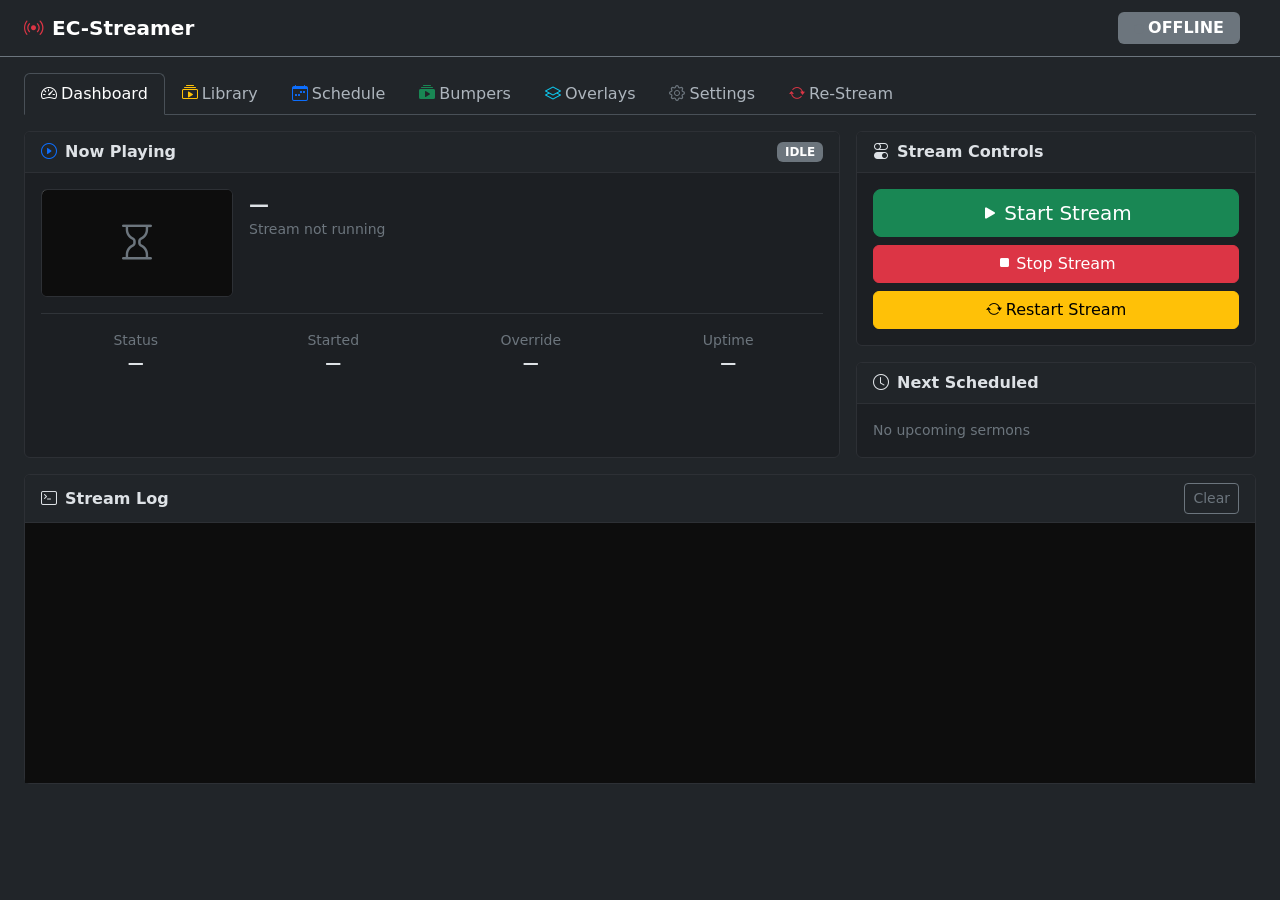
==== commit aae3c74b: "ADDED re-stream page" ====
--- a/templates/index.html
+++ b/templates/index.html
@@ -46,6 +46,8 @@
       <i class="bi bi-layers me-1 text-info"></i>Overlays</a></li>
     <li class="nav-item"><a class="nav-link" data-tab="settings" href="#">
       <i class="bi bi-gear me-1 text-secondary"></i>Settings</a></li>
+    <li class="nav-item"><a class="nav-link" data-tab="restream" href="#">
+      <i class="bi bi-arrow-repeat me-1 text-danger"></i>Re-Stream</a></li>
   </ul>
 
   <!-- ═══════════════════════════════════════════════════════════════════════ -->
@@ -119,7 +121,7 @@
         <div class="card">
           <div class="card-header"><i class="bi bi-clock me-2"></i><strong>Next Scheduled</strong></div>
           <div class="card-body" id="nextScheduledCard">
-            <div class="text-secondary small">No upcoming schedule</div>
+            <div class="text-secondary small">No upcoming sermons</div>
           </div>
         </div>
       </div>
@@ -228,6 +230,26 @@
             <i class="bi bi-table me-1"></i>Table</button>
           <button id="btnViewTimeline" class="btn btn-outline-secondary" onclick="App.schedule.setView('timeline')">
             <i class="bi bi-bar-chart-steps me-1"></i>Timeline</button>
+        </div>
+        <!-- Zoom controls — only visible when timeline is active -->
+        <div id="tlZoomControls" class="d-none input-group input-group-sm" style="width:130px">
+          <button class="btn btn-outline-secondary" onclick="App.schedule.tlZoom(-1)" title="Zoom out">
+            <i class="bi bi-zoom-out"></i></button>
+          <span class="input-group-text px-2 text-center" id="tlZoomLabel" style="min-width:38px">1×</span>
+          <button class="btn btn-outline-secondary" onclick="App.schedule.tlZoom(1)" title="Zoom in">
+            <i class="bi bi-zoom-in"></i></button>
+        </div>
+        <!-- Snap controls — only visible when timeline is active -->
+        <div id="tlSnapControls" class="d-none input-group input-group-sm" style="width:145px">
+          <span class="input-group-text">Snap</span>
+          <select id="tlSnapSelect" class="form-select form-select-sm"
+            onchange="App.schedule.tlSnapChange(this.value)">
+            <option value="1">1 min</option>
+            <option value="5">5 min</option>
+            <option value="10">10 min</option>
+            <option value="15" selected>15 min</option>
+            <option value="30">30 min</option>
+          </select>
         </div>
         <button class="btn btn-outline-success btn-sm" onclick="App.schedule.openAddBumper()">
           <i class="bi bi-collection-play-fill me-1"></i>Insert Bumper</button>
@@ -508,6 +530,7 @@
                 <select class="form-select" name="filler_type" id="fillerTypeSelect"
                   onchange="App.settings.onFillerTypeChange()">
                   <option value="black" selected>Black Screen</option>
+                  <option value="auto_bumper">Auto Schedule Bumper (looped)</option>
                   <option value="color">Solid Color</option>
                   <option value="test">Test Pattern</option>
                 </select>
@@ -601,6 +624,191 @@
     </div>
   </div><!-- /settings -->
 
+  <!-- ═══════════════════════════════════════════════════════════════════════ -->
+  <!-- TAB: Re-Stream                                                         -->
+  <!-- ═══════════════════════════════════════════════════════════════════════ -->
+  <div id="tab-restream" class="tab-pane d-none">
+    <div class="row g-3">
+
+      <!-- Video Source -->
+      <div class="col-lg-8">
+        <div class="card h-100">
+          <div class="card-header d-flex align-items-center gap-2">
+            <i class="bi bi-film me-1 text-warning"></i>
+            <strong>Video Source</strong>
+            <ul class="nav nav-pills nav-sm ms-auto" id="rsSourceTabs">
+              <li class="nav-item">
+                <a class="nav-link active py-1 px-2" id="rsTabLibBtn" href="#"
+                  onclick="App.restream.showSourceTab('lib'); return false;">
+                  <i class="bi bi-collection-play me-1"></i>Library</a>
+              </li>
+              <li class="nav-item">
+                <a class="nav-link py-1 px-2" id="rsTabUploadBtn" href="#"
+                  onclick="App.restream.showSourceTab('upload'); return false;">
+                  <i class="bi bi-cloud-upload me-1"></i>Upload</a>
+              </li>
+            </ul>
+          </div>
+          <div class="card-body d-flex flex-column" style="min-height:340px">
+
+            <!-- Library pane -->
+            <div id="rsSourceLib">
+              <div class="input-group mb-2">
+                <span class="input-group-text"><i class="bi bi-search"></i></span>
+                <input type="text" class="form-control" id="rsLibSearch"
+                  placeholder="Search library…" oninput="App.restream.filterLib()">
+              </div>
+              <div id="rsLibList" class="list-group list-group-flush overflow-auto" style="max-height:260px">
+                <div class="text-secondary small p-2">Loading library…</div>
+              </div>
+            </div>
+
+            <!-- Upload pane -->
+            <div id="rsSourceUpload" class="d-none">
+              <div class="mb-3">
+                <label class="form-label">Select video file to upload &amp; stream</label>
+                <input type="file" class="form-control" id="rsUploadInput"
+                  accept="video/*" onchange="App.restream.onUploadChange(event)">
+              </div>
+              <div id="rsUploadProgress" class="d-none">
+                <div class="progress mb-2" style="height:6px">
+                  <div id="rsUploadBar" class="progress-bar bg-warning progress-bar-striped progress-bar-animated"
+                    style="width:0%"></div>
+                </div>
+                <div id="rsUploadStatus" class="text-secondary small">Uploading…</div>
+              </div>
+              <button class="btn btn-outline-warning" id="rsUploadBtn" onclick="App.restream.uploadFile()" disabled>
+                <i class="bi bi-cloud-upload me-1"></i>Upload</button>
+            </div>
+
+            <!-- Selected file display -->
+            <div id="rsSelectedWrap" class="mt-auto pt-3 border-top border-secondary d-none">
+              <div class="d-flex align-items-center gap-2">
+                <i class="bi bi-file-earmark-play fs-4 text-success"></i>
+                <div class="flex-grow-1 min-w-0">
+                  <div id="rsSelectedTitle" class="fw-semibold text-truncate">—</div>
+                  <div id="rsSelectedMeta" class="text-secondary small">—</div>
+                </div>
+                <button class="btn btn-outline-secondary btn-sm" onclick="App.restream.clearSelection()">
+                  <i class="bi bi-x"></i></button>
+              </div>
+            </div>
+
+          </div>
+        </div>
+      </div>
+
+      <!-- Right column: settings + controls -->
+      <div class="col-lg-4">
+
+        <!-- RTMP Settings -->
+        <div class="card mb-3">
+          <div class="card-header"><i class="bi bi-broadcast me-2 text-danger"></i><strong>Re-Stream Settings</strong></div>
+          <div class="card-body row g-2">
+            <div class="col-12">
+              <label class="form-label mb-1">RTMP URL</label>
+              <input type="url" class="form-control form-control-sm font-monospace" id="rsRtmpUrl"
+                placeholder="rtmp://live.twitch.tv/live">
+            </div>
+            <div class="col-12">
+              <label class="form-label mb-1">Stream Key</label>
+              <div class="input-group input-group-sm">
+                <input type="password" class="form-control font-monospace" id="rsStreamKey"
+                  placeholder="your-stream-key" autocomplete="current-password">
+                <button type="button" class="btn btn-outline-secondary" onclick="App.restream.toggleKey()">
+                  <i class="bi bi-eye" id="rsKeyEyeIcon"></i></button>
+              </div>
+            </div>
+            <div class="col-6">
+              <label class="form-label mb-1">Resolution</label>
+              <select class="form-select form-select-sm" id="rsResolution">
+                <option value="1920x1080">1080p</option>
+                <option value="1280x720" selected>720p</option>
+                <option value="854x480">480p</option>
+                <option value="640x360">360p</option>
+              </select>
+            </div>
+            <div class="col-6">
+              <label class="form-label mb-1">FPS</label>
+              <input type="text" class="form-control form-control-sm" id="rsFps"
+                list="rsFpsList" value="30">
+              <datalist id="rsFpsList">
+                <option value="60"></option><option value="30"></option>
+                <option value="29.97"></option><option value="25"></option>
+              </datalist>
+            </div>
+            <div class="col-6">
+              <label class="form-label mb-1">Video Bitrate</label>
+              <select class="form-select form-select-sm" id="rsVideoBitrate">
+                <option value="8000k">8000 kbps</option>
+                <option value="6000k">6000 kbps</option>
+                <option value="4500k" selected>4500 kbps</option>
+                <option value="3000k">3000 kbps</option>
+                <option value="2500k">2500 kbps</option>
+                <option value="1500k">1500 kbps</option>
+              </select>
+            </div>
+            <div class="col-6">
+              <label class="form-label mb-1">Audio Bitrate</label>
+              <select class="form-select form-select-sm" id="rsAudioBitrate">
+                <option value="320k">320 kbps</option>
+                <option value="192k">192 kbps</option>
+                <option value="160k" selected>160 kbps</option>
+                <option value="128k">128 kbps</option>
+              </select>
+            </div>
+            <div class="col-12">
+              <label class="form-label mb-1">Encoder</label>
+              <select class="form-select form-select-sm" id="rsEncoder">
+                <option value="libx264" selected>libx264 (CPU)</option>
+                <option value="h264_nvenc">h264_nvenc (NVIDIA)</option>
+                <option value="h264_amf">h264_amf (AMD)</option>
+                <option value="h264_qsv">h264_qsv (Intel QSV)</option>
+              </select>
+            </div>
+          </div>
+        </div>
+
+        <!-- Controls -->
+        <div class="card">
+          <div class="card-header d-flex align-items-center">
+            <i class="bi bi-toggles me-2"></i><strong>Controls</strong>
+            <span id="rsBadge" class="badge ms-auto bg-secondary">IDLE</span>
+          </div>
+          <div class="card-body d-flex flex-column gap-2">
+            <div id="rsNowPlaying" class="text-secondary small d-none">
+              <i class="bi bi-play-circle me-1 text-success"></i>
+              <span id="rsNowPlayingTitle" class="text-truncate d-inline-block" style="max-width:200px"></span>
+            </div>
+            <button id="rsStartBtn" class="btn btn-danger btn-lg" onclick="App.restream.start()">
+              <i class="bi bi-broadcast me-1"></i>Start Re-Stream</button>
+            <button id="rsStopBtn" class="btn btn-outline-secondary d-none" onclick="App.restream.stop()">
+              <i class="bi bi-stop-fill me-1"></i>Stop Re-Stream</button>
+            <div class="form-text">
+              <i class="bi bi-info-circle me-1"></i>
+              Stream ends automatically when the video finishes.
+            </div>
+          </div>
+        </div>
+
+      </div>
+
+      <!-- Log -->
+      <div class="col-12">
+        <div class="card">
+          <div class="card-header d-flex align-items-center">
+            <i class="bi bi-terminal me-2"></i><strong>Re-Stream Log</strong>
+            <button class="btn btn-outline-secondary btn-sm ms-auto" onclick="App.restream.clearLog()">Clear</button>
+          </div>
+          <div class="card-body p-0">
+            <div id="rsLogViewer" class="log-viewer"></div>
+          </div>
+        </div>
+      </div>
+
+    </div>
+  </div><!-- /restream -->
+
 </div><!-- /container -->
 
 <!-- ══════════════════════════════════════════════════════════════════════════ -->
@@ -610,7 +818,7 @@
   <div class="modal-dialog modal-xl">
     <div class="modal-content">
       <div class="modal-header">
-        <h5 class="modal-title"><i class="bi bi-youtube me-2 text-danger"></i>Enrich Titles from YouTube</h5>
+        <h5 class="modal-title"><i class="bi bi-journal-text me-2 text-info"></i>Enrich Titles from Sermon Catalogue</h5>
         <button type="button" class="btn-close" data-bs-dismiss="modal"></button>
       </div>
       <div class="modal-body">
@@ -622,17 +830,16 @@
               <option value="">— All Videos —</option>
             </select>
           </div>
-          <button class="btn btn-sm btn-danger" id="btnEnrichSearch" onclick="App.enrich.search()">
-            <i class="bi bi-youtube me-1"></i>Search YouTube
+          <button class="btn btn-sm btn-info" id="btnEnrichSearch" onclick="App.enrich.search()">
+            <i class="bi bi-search me-1"></i>Match from Sermon List
           </button>
           <div id="enrichStatus" class="small text-secondary"></div>
         </div>
         <div class="alert alert-secondary py-2 small mb-3">
           <i class="bi bi-info-circle me-1"></i>
           EC-Streamer converts each filename to a search query (underscores &amp; hyphens become spaces) and
-          returns the top 3 YouTube results. Select the best match per row, then click <strong>Apply Selected</strong>.
-          The filename on disk is never changed — only the internal display title.
-          <strong>Free tier: ~100 searches/day.</strong> Configure your API key in Settings &rsaquo; Integrations.
+          matches against the local sermon catalogue (2 000+ entries). Select the best match per row, then click
+          <strong>Apply Selected</strong>. The filename on disk is never changed &mdash; only the internal display title.
         </div>
 
         <!-- Results table (hidden until search) -->
--- a/static/css/style.css
+++ b/static/css/style.css
@@ -200,6 +200,16 @@
   text-overflow: ellipsis;
   color: rgba(255, 255, 255, .95);
   pointer-events: none;
+  flex: 1;
+  min-width: 0;
+}
+.tl-item-endtime {
+  font-size: 10px;
+  color: rgba(255, 255, 255, .5);
+  white-space: nowrap;
+  pointer-events: none;
+  flex-shrink: 0;
+  margin-left: 6px;
 }
 .tl-now-line {
   position: absolute;
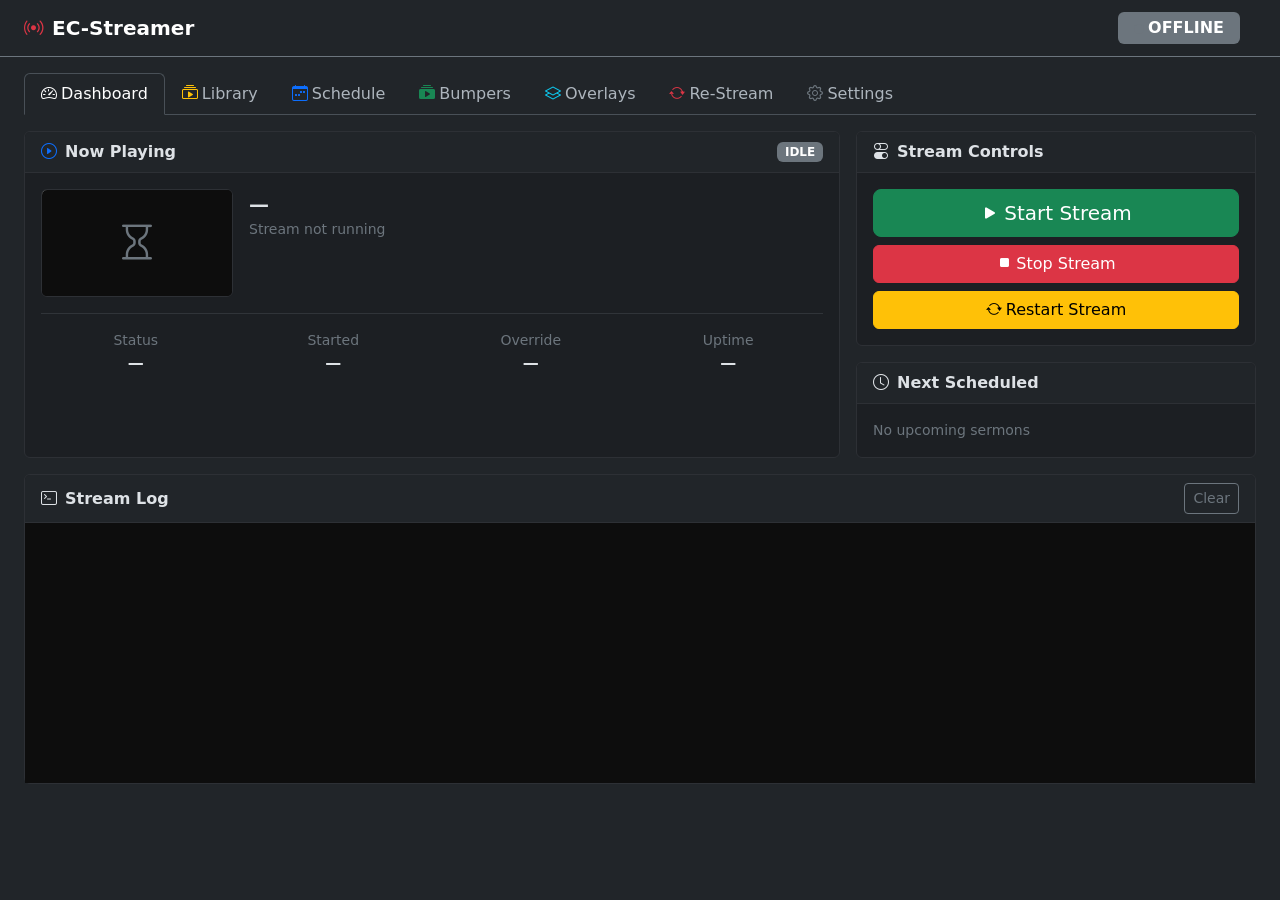
==== commit b94fddd8: "Add support for video duration in re-streaming and enhance UI with progress bar" ====
--- a/templates/index.html
+++ b/templates/index.html
@@ -44,10 +44,10 @@
       <i class="bi bi-collection-play-fill me-1 text-success"></i>Bumpers</a></li>
     <li class="nav-item"><a class="nav-link" data-tab="overlays" href="#">
       <i class="bi bi-layers me-1 text-info"></i>Overlays</a></li>
+    <li class="nav-item"><a class="nav-link" data-tab="restream" href="#">
+      <i class="bi bi-arrow-repeat me-1 text-danger"></i>Re-Stream</a></li>
     <li class="nav-item"><a class="nav-link" data-tab="settings" href="#">
       <i class="bi bi-gear me-1 text-secondary"></i>Settings</a></li>
-    <li class="nav-item"><a class="nav-link" data-tab="restream" href="#">
-      <i class="bi bi-arrow-repeat me-1 text-danger"></i>Re-Stream</a></li>
   </ul>
 
   <!-- ═══════════════════════════════════════════════════════════════════════ -->
@@ -780,6 +780,20 @@
               <i class="bi bi-play-circle me-1 text-success"></i>
               <span id="rsNowPlayingTitle" class="text-truncate d-inline-block" style="max-width:200px"></span>
             </div>
+            <!-- Progress bar -->
+            <div id="rsProgressWrap" class="d-none">
+              <div class="d-flex justify-content-between small text-secondary mb-1">
+                <span id="rsProgressElapsed">0:00</span>
+                <span id="rsProgressDuration">—</span>
+              </div>
+              <div class="progress" style="height:8px">
+                <div id="rsProgressBar"
+                  class="progress-bar bg-danger"
+                  role="progressbar"
+                  style="width:0%"
+                  aria-valuenow="0" aria-valuemin="0" aria-valuemax="100"></div>
+              </div>
+            </div>
             <button id="rsStartBtn" class="btn btn-danger btn-lg" onclick="App.restream.start()">
               <i class="bi bi-broadcast me-1"></i>Start Re-Stream</button>
             <button id="rsStopBtn" class="btn btn-outline-secondary d-none" onclick="App.restream.stop()">
